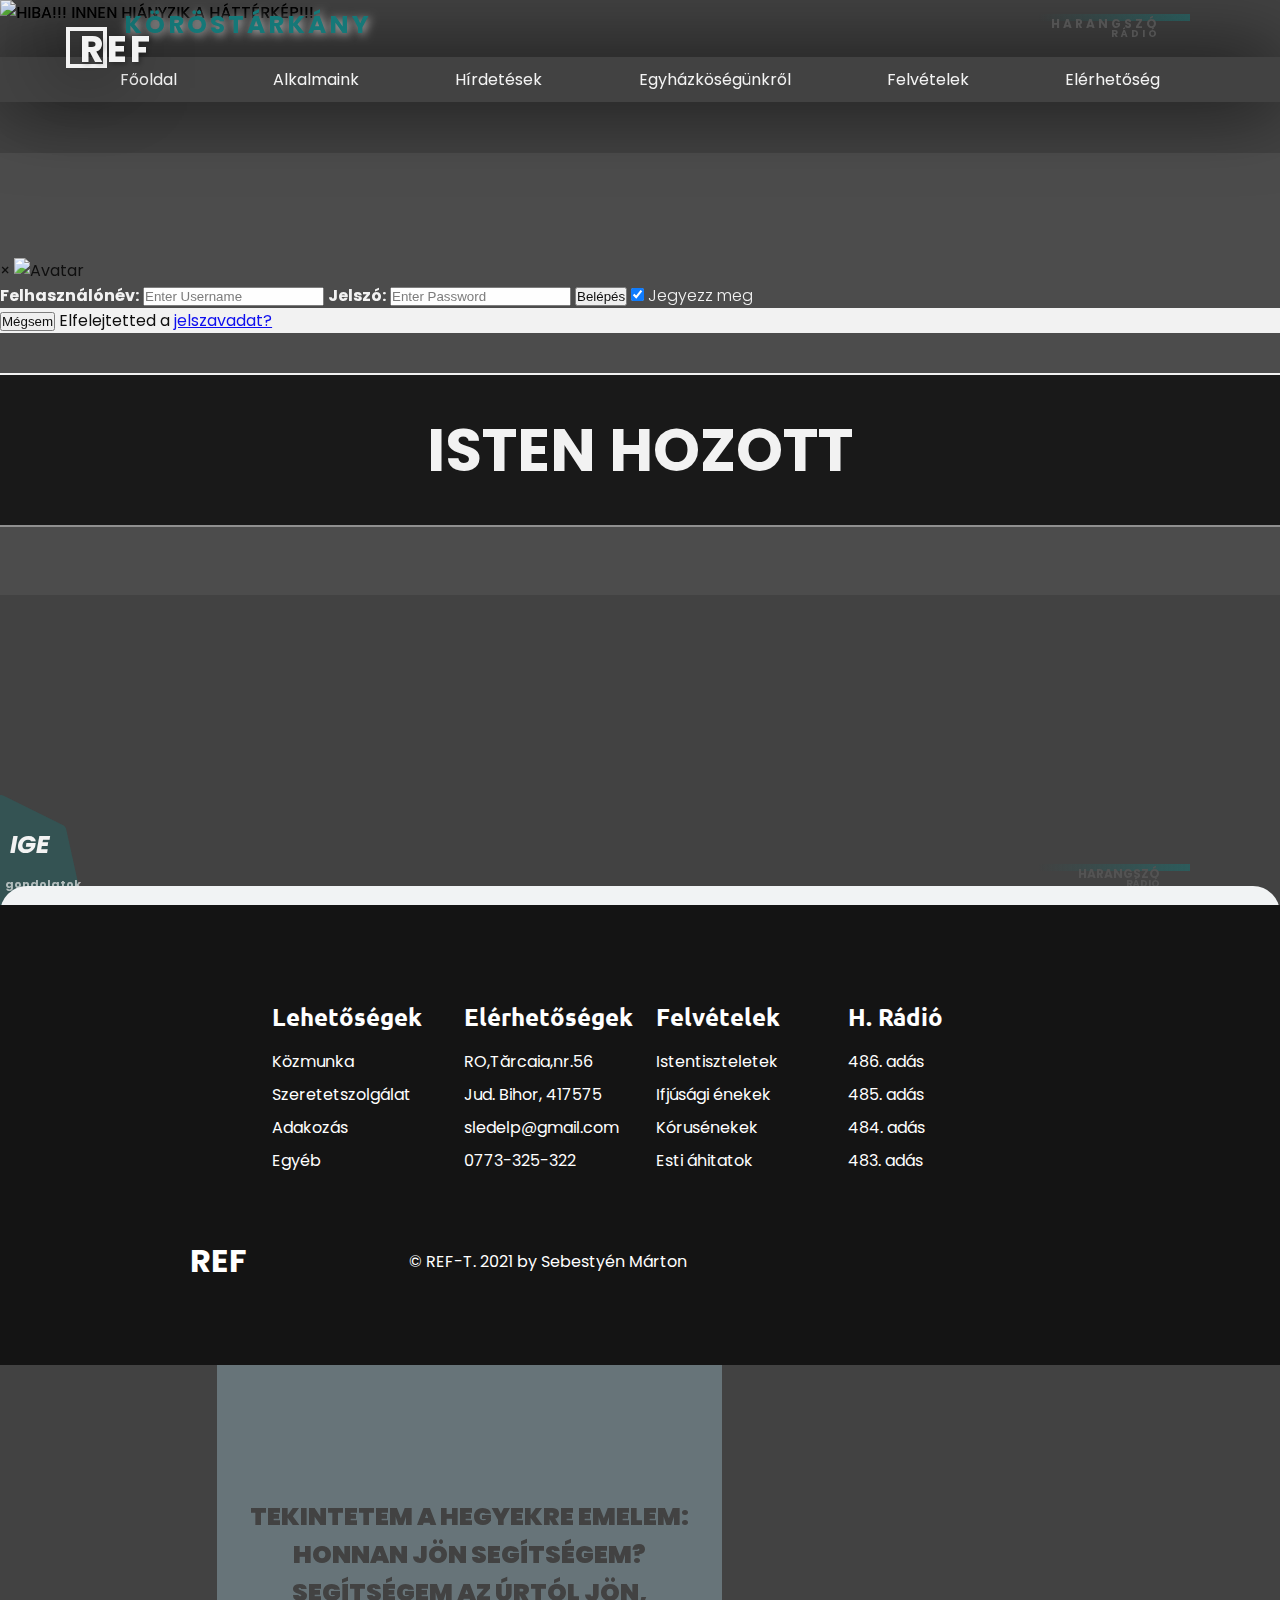
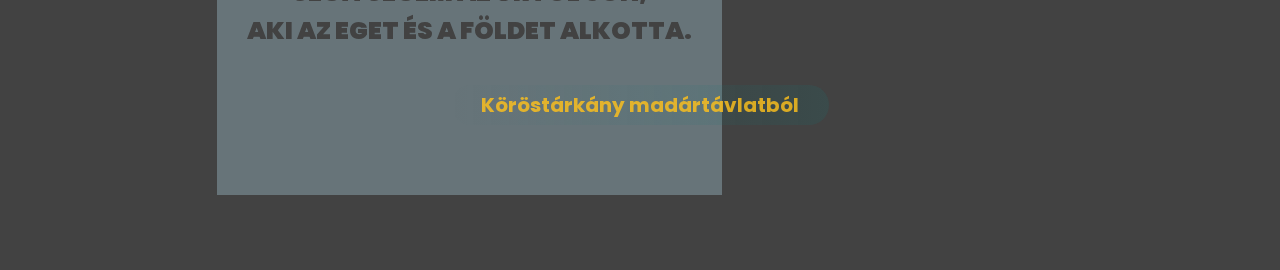
==== index.html @ 7308545f "Add files via upload" ====
<!DOCTYPE html>
<html lang="hu">

<head>
  <meta charset="UTF-8">
  <meta http-equiv="X-UA-Compatible" content="IE=edge">
  <meta name="viewport" content="width=500, initial-scale=1">
  <meta name="viewport" content="width=device-width, initial-scale=1.0">
  <link rel="stylesheet" href="style.css">
  <link rel="shortcut icon" href="favicon.ico" type="image/x-icon">
  <link rel="stylesheet" href="https://pro.fontawesome.com/releases/v5.10.0/css/all.css" integrity="sha384-AYmEC3Yw5cVb3ZcuHtOA93w35dYTsvhLPVnYs9eStHfGJvOvKxVfELGroGkvsg+p" crossorigin="anonymous"/>
  <script src="https://stackpath.bootstrapcdn.com/bootstrap/4.3.1/js/bootstrap.min.js" integrity="sha384-JjSmVgyd0p3pXB1rRibZUAYoIIy6OrQ6VrjIEaFf/nJGzIxFDsf4x0xIM+B07jRM" crossorigin="anonymous"></script>
  <script src="https://ajax.googleapis.com/ajax/libs/jquery/3.5.1/jquery.min.js"></script>
  <link rel="icon" type="image/png" href="pic/k__icon__blue.png">
  <title>Köröstárkány-REF</title>
</head>



<body>
  <div id="fb-root"></div>
  <script async defer crossorigin="anonymous" src="https://connect.facebook.net/hu_HU/sdk.js#xfbml=1&version=v10.0" nonce="FQyxgIi4"></script>


  <!--------------------------NAV__LINKS / NAVBAR-------------------------------------------------------------------------------------------->
  <div class="nav">
    <div class="navbar">
      <h4><b>
        <div class="fulfilling-square-spinner" :style="spinnerStyle">
          <div class="spinner-inner" :style="spinnerInnerStyle"></div>
        </div>
        <i id="k__icon" class="fab fa-kickstarter"></i>
        öröstárkányi református </b><b>gyülekezet
      </b></h4>
      <b class="titleText__new" style="display: none;">köröstárkány</b>
      <div class="mobil__icon">
        <div class="fulfilling-square-spinner" :style="spinnerStyle">
          <div class="spinner-inner" :style="spinnerInnerStyle"></div>
        </div>
        <i id="k__icon" class="fab fa-kickstarter"></i>
        <b>REF</b>
      </div>
      <div class="radio">
        <div class="radio__title"><br><b>HARANGSZÓ</b></br><b>RÁDIÓ</b></div>
        <i id="play" class="fa fa-play-circle" aria-hidden="true" onclick="playRadio()"></i>
        <i id="pause" class="fa fa-pause-circle" aria-hidden="true" onclick="pauseRadio()"></i>
      </div>
      <div class="icons">
        <i id="line__icon" class="fad fa-grip-lines-vertical"></i>
        <a id="facebook__icon" class="fab fa-facebook-square" href="https://www.facebook.com/groups/1590480657872653" style="color: #535353"></a>
        <a id="youtube__icon" class="fab fa-youtube" href="https://www.youtube.com/channel/UCZ8RLE8Bel6hn0qFqY09VXw/videos?view=0&sort=p&flow=grid" style="color: #535353"></a>
        <a id="user__icon" class="fa fa-user-circle" aria-hidden="true" onclick="document.getElementById('id01').style.display='block'" style="width:auto;" ></a>
      </div>
    </div>
    <ul class="nav__links">
      <li class="l1" onclick="window.location.href='index.html'"><a class="a1">Főoldal</a></li>
      <li class="l2" onclick="window.location.href='alkalmaink.html'" ><a class="a2">Alkalmaink</a></li>
      <li class="l3" onclick="window.location.href='hirdetesek.html'"><a class="a3">Hírdetések</a></li>
      <li class="l4" onclick="window.location.href='egyhazkozsegunkrol.html'"><a class="a4">Egyházköségünkről</a></li>
      <li class="l5" onclick="window.location.href='felvetelek.html'"><a class="a5">Felvételek</a></li>
      <li class="l6" onclick="window.location.href='elerhetoseg.html'"><a class="a6">Elérhetőség</a></li>
    </ul>
    <div class="burger">
      <div class="line1"></div>
      <div class="line2"></div>
      <div class="line3"></div>
    </div>
  </div>

  <!--------------------------NAV__LINKS / NAVBAR-------------------------------------------------------------------------------------------->
  <!--------------------------TTITLE--------------------------------------------------------------------------------------------------->
  <div class="first__mainpage">
    <h1>ISTEN HOZOTT</h1>
  </div>
  <div class="mainpage">
    <div class="mainpage__first">
      <div class="title">
        <h5>
          <b>Tekintetem a hegyekre emelem:
          <br>Honnan jön segítségem?</br>
          Segítségem az Úrtól jön,
          <br>aki az eget és a földet alkotta.</br></b>
        </h5>
        <b class="rotated">Zsoltárok 121,1-2</b>
      </div>
     </div>
    <div class="mainpage__aside">
      <h2>Közös alkalmaink</h2>
      <h3 class="h3__first"><u>Vasárnapi Istentiszteletek</u><br> 10:20 órai kezdéssel</br>16:20 órai kezdéssel<br> templomunkban</br></h3>
      <h3 class="h3__center"><u>Hétfőtől szombatig áhitatok</u><br>9:00 órai kezdéssel</br>a parókián</h3>
      <h3 class="h3__last" style="padding-bottom: 0px"><u>Szerdai gyülekezeti Bibliaóra</u><br>19:00 órai kezdéssel</br>templomunkban</h3>
      <h3 class="h3__last" style="padding-top: 5px; padding-bottom: 10px; border-top: 2px solid rgba(255,255,255, .07)"><u>
        <button onclick="window.location.href='alkalmaink.html'"><a>
          TOVÁBBI ALKALMAK</a>
        </button></u></h3>
    </div>
  </div>
  <!--------------------------TITLE--------------------------------------------------------------------------------------------------->
  <!--------------------------CONTENT--------------------------------------------------------------------------------------------------->
  <div class="content">
    <main>
      <div class="main__flex">
        <div class="content__title"><h1>ISTEN SZERET TÉGED</h1></div>
        <div class="content__bottom"><h1>Köröstárkány madártávlatból</h1></div>
      </div>
      <div class="radio">
        <div class="radio__title" id="content__radio__title" ><br><b>HARANGSZÓ</b></br><b>RÁDIÓ</b></div>
        <i id="play" id="content__play" class="fa fa-play-circle" aria-hidden="true" onclick="playRadio()"></i>
        <i id="pause" id="content__pause" class="fa fa-pause-circle" aria-hidden="true" onclick="pauseRadio()"></i>
      </div>
      <div class="katt"></div>
    </main>
  </div>
  <div class="gray__box">
  </div>
  <!--------------------------CONTENT--------------------------------------------------------------------------------------------------->
  <!--------------------------FOOTER--------------------------------------------------------------------------------------------------->
  <div class="footer__container">
    <div class="footer__links">
      <div class="footer__link--wrapper">
        <div class="footer__link--items">
          <h2>Lehetőségek</h2>
          <a title="Jelenleg méb szerkesztés alatt álló oldal, nem érhető el!" href="notfound.html">Közmunka</a>
          <a title="Jelenleg méb szerkesztés alatt álló oldal, nem érhető el!" href="notfound.html">Szeretetszolgálat</a>
          <a title="Jelenleg méb szerkesztés alatt álló oldal, nem érhető el!" href="notfound.html">Adakozás</a>
          <a title="Jelenleg méb szerkesztés alatt álló oldal, nem érhető el!" href="notfound.html">Egyéb</a>
        </div>
        <div class="footer__link--items">
          <h2>Elérhetőségek</h2>
          <a href="https://goo.gl/maps/b2boGysFkXmcNqfM8" target="_blank">RO,Tărcaia,nr.56</a>
          <a href="https://goo.gl/maps/b2boGysFkXmcNqfM8" target="_blank">Jud. Bihor, 417575</a>
          <a href="sledelp@gmail.com">sledelp@gmail.com</a>
          <a >0773-325-322</a>
        </div>
      </div>
      <div class="footer__link--wrapper">
        <div class="footer__link--items">
          <h2>Felvételek</h2>
          <a href="felvetelek.html/youtube">Istentiszteletek</a>
          <a href="/">Ifjúsági énekek</a>
          <a href="/">Kórusénekek</a>
          <a href="/">Esti áhitatok</a>
        </div>
        <div class="footer__link--items">
          <h2>H. Rádió</h2>
          <a href="https://refszatmar.eu/audio/radioszatmar/harangszoradio_486.mp3" target="_blank" id="h__486">486. adás</a>
          <a href="https://refszatmar.eu/audio/radioszatmar/harangszoradio_485.mp3" target="_blank" id="h__485">485. adás</a>
          <a href="https://refszatmar.eu/audio/radioszatmar/harangszoradio_484.mp3" target="_blank" id="h__484">484. adás</a>
          <a href="https://refszatmar.eu/audio/radioszatmar/harangszoradio_483.mp3" target="_blank" id="h__483">483. adás</a>
        </div>
      </div>
    </div>
    <div class="social__media">
      <div class="sotial__media--wrap">
        <div class="footer__logo">
          <a href="/" id="footer__logo">
            <i id="k__icon2" class="fab fa-kickstarter"></i><b>REF</b>
          </a>
        </div>
        <p class="website__rights">© REF-T. 2021 by Sebestyén Márton</p>
        <div class="social__icons">
          <a href="https://www.facebook.com/groups/1590480657872653" class="social__icon--link" target="_blank">
            <i class="fab fa-facebook"> </i>
          </a>
          <a href="https://www.youtube.com/channel/UCZ8RLE8Bel6hn0qFqY09VXw/videos?view=0&sort=p&flow=grid" class="social__icon--link" target="_blank">
            <i class="fab fa-youtube"> </i>
          </a>
          <a href="elerhetoseg.html" class="social__icon--link" target="_blank">
            <i class="fa fa-address-card" aria-hidden="true"></i>
          </a>
          <a href="https://goo.gl/maps/b2boGysFkXmcNqfM8" class="social__icon--link" target="_blank">
            <i class="fas fa-map-marker-alt    "></i>
          </a>
        </div>
      </div>
    </div>
  </div>
  <!--------------------------NAPIIGE--------------------------------------------------------------------------------------------------->
  <div class="napiige__container">
    <svg class="heptagon" xmlns="http://www.w3.org/2000/svg" width="160" height="160" fill="#15787850" class="bi bi-heptagon-fill" viewBox="0 0 16 16"><path fill-rule="evenodd" d="M7.779.052a.5.5 0 0 1 .442 0l6.015 2.97a.5.5 0 0 1 .267.34l1.485 6.676a.5.5 0 0 1-.093.415l-4.162 5.354a.5.5 0 0 1-.395.193H4.662a.5.5 0 0 1-.395-.193L.105 10.453a.5.5 0 0 1-.093-.415l1.485-6.676a.5.5 0 0 1 .267-.34L7.779.053z"/></svg>
    <div class="heptagon__text">
      <b style="display: none;" >Napi</b>
      <br><b><i>IGE</i></b></br>
      <b style="display: none;" >és</b>
    </div>
    <b class="gondolatok" ><br>gondolatok</b></br>
    <div class="napiige-box"></div>  
    <div class="napiige-box1"></div>  
    <div class="napiige-box2"></div>
    <div class="napiige">
      <div class="fb-post" 
            data-href="https://www.facebook.com/napiigegondolat/posts/259221849019040"
            data-width="350" style="width: 100%; height: 100%;">
      </div>
    </div>
  </div>
  <!--------------------------NAPIIGE-------------------------------------------------------------------------------------------------->
  <!--------------------------FOOTER--------------------------------------------------------------------------------------------------->
  
      <!-- <div class="main2">
      <div class="napiige">
        <div class="fb-post" 
              data-href="https://www.facebook.com/napiigegondolat/posts/259221849019040"
              data-width="350" style="width: 100%; height: 100%;">
        </div>
      </div>
    </div> -->

  <button id="scrollTopId" style="display: none; position:fixed; top:200px; right:0; left:100px; padding: 10px 50px; font-size: 30px; color:#157878; background-color: #ffc21c; z-index: 100;" ><b>scrollTop=</b></button>

  <img src="pic/pic7.jpg" alt="HIBA!!! INNEN HIÁNYZIK A HÁTTÉRKÉP!!!" id="body__image">
  <img src="pic/pic9.png" alt="HIBA!!! INNEN HIÁNYZIK A HÁTTÉRKÉP!!!" id="body__image__fog">
  <audio id="radio" controls><source src="https://refszatmar.eu/audio/radioszatmar/harangszoradio_486.mp3" type="audio/mp3" id="h__radio__486"></audio>  <div class="radio__button__click"></div>  <i id="button__click" class="fas fa-pause" style="font-size: 18px"></i> 
    <script src="app.js"></script>
 

    <div id="id01" class="modal">
      <form id="id01__box" class="modal-content animate" action="/action_page.php" method="post">
        <div class="imgcontainer">
          <span onclick="document.getElementById('id01').style.display='none'" class="close" title="Close Modal">&times;</span>
          <img src="pic/login5.svg" alt="Avatar" class="avatar">
        </div>
        <div class="container">
          <label for="uname"><b style="color: #f3f3f3">Felhasználónév:</b></label>
          <input type="felhasznalonev" placeholder="Enter Username" name="uname" required>
          <label for="psw"><b style="color: #f3f3f3">Jelszó:</b></label>
          <input type="jelszo" placeholder="Enter Password" name="psw" required>
          <button type="submit">Belépés</button>
          <label>
            <input type="checkbox" checked="checked" name="remember"> 
            <b style="color: #f3f3f3; font-weight: 300;">Jegyezz meg</b>
          </label>
        </div>
        <div class="container" style="background-color:#f3f3f3">
          <button type="button" onclick="document.getElementById('id01').style.display='none'" class="cancelbtn">Mégsem</button>
          <span class="psw">Elfelejtetted a <a href="notfound.html">jelszavadat?</a></span>
        </div>
      </form>
    </div>
</body>
</html>
---- style.css ----
@import url(https://fonts.googleapis.com/css?family=Poppins:100,100italic,200,200italic,300,300italic,regular,italic,500,500italic,600,600italic,700,700italic,800,800italic,900,900italic);
@import url(https://fonts.googleapis.com/css2?family=Lobster&display=swap);
@import url(https://fonts.googleapis.com/css2?family=Ubuntu:wght@100;200;300;400;500;600;700&display=swap);

*{
  margin:0;
  padding: 0;
  box-sizing: border-box;
}
html{
  scroll-behavior: smooth;
}
::-webkit-scrollbar {
  display: none;
}
body{
  background-color: #424242;
  font-family: 'Poppins', sans-serif;
}
#body__image{
  position:fixed ;
  top:0;
  right: 0;
  width: 100%;
  z-index: -2;
}
#body__image__fog{
  position:fixed;
  top:0px;
  right: 0;
  width: 100%;
  z-index: -1;
  animation: fog 15s ease-in-out 1s infinite alternate; 
}
@keyframes fog{
0%{left:-200px; top:400px;}
100%{left:70px; top:450px;}
}
h4{
  font-size: 30px;
}

#k__icon{
  font-size: 37px;
  position:relative;
  top: 3px;
  right: 0px;
  color: #157878 ;
}
.mobil__icon{
  display: none;
  left: 70px;
  top: -23px;
}
.mobil__icon b{
  font-size: 37px;
  position:relative;
  top: 3px;
  right: -10px;
  color: #f3f3f3 ;
  text-shadow: 2px 2px 5px rgba(0, 0, 0, 0.3);
}
.mobil__icon .fulfilling-square-spinner{
  font-size: 37px;
  position:relative;
  top: 50.492px;
  right: 4.505px;
}
.nav{
  display: flex;
  flex-direction: column;
  font-family: 'Poppins', sans-serif;
  min-height: 17vh;
  /*margin-top:-10px;
  margin-bottom: -20px;*/
}
.home{
  background-color: rgba(243, 141, 9, 0.952) ;;
  margin-top: 50px;
}
.nav .navbar{
  margin: -20px auto 20px auto;
  color: #535353 ;
  text-transform: uppercase;
  letter-spacing: 3px;
}
.titleText__new{
  font-size: 25px;
  position: absolute;
  top: 5.9px;
  left: 123.7px;
  color:#157878;
  text-shadow: 2px 2px 10px rgba(255, 255, 255, 0.657);
  transition: all 0.9s ease;
}
.nav__links{
  display: flex;
  justify-content: space-between;
  margin-bottom: 20px;
  padding: 0px 120px;
  box-shadow: 0 0 80px rgba(0,0,0,.8);
  background-color: #424242;
  transition: all 0.9s ease;
}
.nav__links li{
  cursor: pointer;
  list-style: none;
  padding-top: 10px;
  padding-bottom: 10px;
  text-align: center;
}
.nav__links li a{
  text-decoration: none;
  color: #f3f3f3;
}
.fooldal__li{
  display: none;
  text-align: center;
  width: 100%;
  height: 100%;
  display: inline-block;
  margin: 0 auto;
  padding: 0px 0 0 0;
}
.burger{
  display: none;
  padding: 7px 10px 11px 10px;
  opacity: 0;
  background-color: #157878;
  cursor: pointer;
  position: absolute;
  right: 17px;
  top: 68px;
  transition: all 0.9s ease;
  z-index: 10;
  opacity: 0;
}
.burger.sticky__eltol{
  opacity: 0;
  top: 68px;
  right: 17px;
}
.burger.sticky{
  display: none;
  position: fixed;
  opacity: 1;
  right: 17px;
  top: 68px;
  pointer-events: auto;
}
.burger div{
  width: 25px;
  height: 3px;
  background-color: #f3f3f3;
  margin: 5px auto;
  transition: all 0.4s linear;
  margin-bottom: 0;
}
/*********         ScrollY       ***********/
.burger.sticky__eltol{
  opacity: 0;
  top: -70px;
  right: 17px;
}
.burger.sticky{
  display: none;
  position: fixed;
  opacity: 1;
  right: 17px;
  top: 68px;
  pointer-events: auto;
}
.mobil__icon.sticky__eltol{
  position: fixed;
  top:-70px;
  opacity: 0
}
.mobil__icon.sticky{
  display: block;
  opacity: 1;
  left: 70px;
  top: -23px;
  position: fixed;
  z-index: 7;
}

.is-active .line1{
  transform: rotate(-45deg) translate(-5px,6px);
}
.is-active .line2{
  opacity: 0;
}
.is-active .line3{
  transform: rotate(45deg) translate(-5px,-6px);
}

@keyframes navLinkFade{
  from{
    opacity: 0;
    transform: translateX(50px);
  }
  to{
    opacity: 1;
    transform: translateX(0px);
  }
}
@media screen and (max-width: 1100px ){
  .nav__links{
    margin-bottom: 20px;
    padding: 0px 40px;
    transition: all 0.9s ease;
  }
    .nav .navbar h4{
    display: flex;
    flex-direction: column;
    align-items: center;
  }
  .burger{
    display: none;
  }
}
@media screen and (max-width: 933px ){
  body{
    overflow-x: hidden;
    }
  .fooldal__li a{
    display: block;
  }
  .nav{
    margin-bottom: 0;
    background-image: linear-gradient(to top, #c3c3c355 0, #ffffff55 100%);
  }
  .nav__links{
    opacity: 0;
    margin-right: 0;
    padding: 0px 0;
    position: fixed;
    right: 0;
    height: 83.3vh;
    top: 16.7vh;
    width: 100%;
    background-color: #157878;
    display: flex;
    flex-direction: column;
    align-items: center;
    transform: translateX(100%); 
    transition: transform 0.5s ease-in;
    z-index: 10;
  }
  .nav__links li:hover{
    background-color: #535353;
  }
  .nav__links li:first-child{
    margin-top: 0px;
  }
  .nav__links li{
    opacity: 0;
    text-align: center;
    width: 100%;
    height: 100%;
    display: inline-block;
    margin: 17px auto -17px auto;
    border-top: 1px solid rgba(255,255,255,.1);
  }
  .nav__links li:first-child{
    border: 0;
  }
  .nav__links li a{
    width: 100%;
    height: 100%;
    padding: 30px 10px;
    top: 15px;
    right: 0;
    font-size: 18px;
    letter-spacing: 4px;
    font-weight: bold;
  }
  .nav .navbar{
    font-size: 20px;
  }
  .burger{
    display: block;
    opacity: 1;
  }
  .burger.sticky{
    display: block;
  }
  .burger div{
    display: block;
  }
  .nav-active{
    opacity: 1;
    transform: translateX(0%);
  }
  @keyframes fog{
    0%{left:-120px; top:200px;}
    100%{left:70px; top:250px;}
  }
  #body__image{
    width: auto;
    height: 100%;
  }
}
@media screen and (max-width: 700px){
  .burger.sticky{
    display: block;
  }
  .nav .navbar h4{
    display: none;
  }
  .mobil__icon{
    display: block;
    position: absolute;
  }
  .burger{
    opacity: 1;
    top: 17px;
    right: 17px;
  }
  .nav__links{
    height: 83.3vh;
    top: 16.7vh;
  }
}
@media screen and (max-width: 650px){
  .titleText__new{
    left: 63.4px;
    top: 68px;
  }
}
/**********************FORGÓ     KOCKA******************************************************************************************/
.fulfilling-square-spinner, .fulfilling-square-spinner * {
  box-sizing: border-box;
}

.fulfilling-square-spinner {
  height: 41px;
  width: 41px;
  position:relative;
  top: 44px;
  right: 4px;
  border: 4px solid #f3f3f3;
  box-shadow: 0 0 80px rgba(0,0,0,.8);
  animation: fulfilling-square-spinner-animation 16s infinite ease;
}

.fulfilling-square-spinner .spinner-inner {
  vertical-align: top;
  display: inline-block;
  background-color: #f3f3f3;
  width: 100%;
  opacity: 1;
  animation: fulfilling-square-spinner-inner-animation 8s infinite ease-in;
}

@keyframes fulfilling-square-spinner-animation {
  0% {
    transform: rotate(0deg);
  }

  25% {
    transform: rotate(180deg);
  }

  50% {
    transform: rotate(180deg);
  }

  75% {
    transform: rotate(360deg);
  }

  100% {
    transform: rotate(360deg);
  }
}

@keyframes fulfilling-square-spinner-inner-animation {
  0% {
    height: 0%;
  }

  25% {
    height: 0%;
  }

  50% {
    height: 100%;
  }

  75% {
    height: 100%;
  }

  100% {
    height: 0%;
  }
}
/**********************FORGÓ     KOCKA******************************************************************************************/


/**************************TITLE************************************************************************************************/
.first__mainpage{
  display: flex;
  position: fixed;
  right: 0;
  left: 0;
  top:0;
  font-size: 30px;
  justify-content: center;
  align-items: center;
  height: 100%;
}
.first__mainpage h1{
  color: #f3f3f3;
  background-color: rgba(0, 0, 0, 0.822);
  width: 100%;
  text-align: center;
  padding-top: 30px;
  padding-bottom: 30px;
  border-top: 2px solid #f3f3f3; 
  border-bottom: 2px solid #f3f3f38c; 
  position: relative;
  top: 0;
  animation: first__mainpage__animation 2s ease-in-out 0s 1 forwards ;
}
@keyframes first__mainpage__animation{
  0%{opacity: 0; width: 50%;}
  40%{opacity: 1; width: 100%}
  90%{opacity: 1; top: 0; width: 100%}
  100%{opacity: 0; top: -120px; width: 0; display: none;}
}
@media screen and (max-width: 790px){
  .first__mainpage h1{
    font-size: 40px;
  }
}
@media screen and (max-width: 500px){
  .first__mainpage h1{
    font-size: 35px;
  }
}
@media screen and (max-width: 400px){
  .first__mainpage h1{
    font-size: 25px;
  }
}
.mainpage{
display: flex;
justify-content: center ;
width: 100%;
background-color: #f3f3f310;
position: fixed;
z-index: 1;
}
.mainpage .title{
  display: flex;
  position: relative;
  top: 1200px;
  right: 0px;
  height: 100%;
  align-items: center;
  padding: 30px 30px;
  margin: 0  0;
  background-color: #acd0dd5b;
  animation: mainpage__title__animation 2s ease-in-out 0.7s 1 forwards ;
}
@keyframes mainpage__title__animation{
  0%{}
  100%{ top: 0px;}
  }
  .mainpage .title h5{

    justify-content: center;
    color: #424242 ;
    text-transform: uppercase;
    font-size: 25px;
    text-align: center;
  }
  .mainpage .rotated{
    justify-content: center;
    color: #f3f3f3 ;
    text-shadow: 2px 2px 5px rgba(0, 0, 0, 0.185);
    text-transform: uppercase;
    font-size: 35px;
    text-align: center;
    position:absolute;
    top: 180px;
    right: 0;
    left: 0;
    opacity: 0;
  }
.mainpage__aside{
  padding-top: 10px;
  background-color: #1578781c;
  position: relative;
  left: 1100px;
  animation: mainpage__aside__animation 1.2s ease-in-out 1.3s 1 forwards ;
}
.mainpage__aside h2{
  color: #157878;
  text-align: center;
  padding-bottom: 10px;
  position: relative;
  left: 1100px;
  animation: mainpage__aside__animation 1.2s ease-in-out 1.3s 1 forwards ;
}
.mainpage__aside h3{
  width: 100%;
  color:#f3f3f3;
  text-shadow: 2px 2px 5px rgba(0, 0, 0, 0.185);
  text-align: center;
  padding: 10px 30px 10px 30px;
}
.mainpage__aside u{
  color: #424242;
  text-shadow: 2px 2px 5px rgba(255, 255, 255, 0.185);
  text-decoration: none;
}
.mainpage__aside .h3__first{
  background-color: #1578781e;
  position: relative;
  left: 1100px;
  animation: mainpage__aside__animation 1.2s ease-in-out 1.5s 1 forwards ;
}
.mainpage__aside .h3__center{
  background-color: #05c94009;
  position: relative;
  left: 1100px;
  animation: mainpage__aside__animation 1.2s ease-in-out 1.65s 1 forwards ;
}
.mainpage__aside .h3__last{
  background-color: #a6ff0111;
  position: relative;
  left: 1100px;
  animation: mainpage__aside__animation 1.2s ease-in-out 1.8s 1 forwards ;
}
.mainpage__aside .h3__last button{
  padding: 5px 25px;
  border-radius: 12px;
  border: 1px solid #1578782a;
  color: #f3f3f3;
  background-color: #535353;
  font-weight: bold;
  letter-spacing: 2px;
  box-shadow: 0 0 6px rgba(255, 255, 255, 0.2);
  cursor: pointer;
  transition: all 0.9s ease;
  position: relative;
  outline: none;
}
.mainpage__aside .h3__last button a{
  position: relative;
  z-index: 3;
  color: #f4f4f4;
  text-decoration: none;
  transition: all 0.9s ease;
}
.mainpage__aside .h3__last button:after{
  position: absolute;
  content: '';
  top: 0;
  left: 0;
  width: 0;
  height: 100%;
  border-radius: 12px;
  border: 1px solid #1578782a;
  background: #ffc21c;
  transition: all 0.45s;
  opacity: 0;
}
.mainpage__aside .h3__last button a:hover{
  color: #535353;
}
.mainpage__aside .h3__last button:hover:after{
  opacity: 1;
  width: 100%;
}
@keyframes mainpage__aside__animation{
  0%{}
  60%{opacity: 0;}
  100%{left: 0px; opacity: 1;}
}
@media screen and (max-width: 550px){
  .first__mainpage{
    display: flex;
    font-size: 20px;
  }
  .mainpage{
    flex-wrap: wrap;
  }
  .mainpage__aside{
    margin-top: 0px;
    font-size: 12px;
  }
  .mainpage__aside h3{
    padding: 10px 100px;
  }
  .mainpage .rotated{
    font-size: 25px;
    top: 70px;
    right: 0;
    left: 0;
  }
  .mainpage .title{
    margin: 0 0;
  }
  .mainpage .title h5{
    font-size: 18px;
  }
}
/*******************************TITLE*************************************************************************************/

/*****************************RADIO*************************************************************************************/
#radio{
  position: fixed;
  z-index: 12;
  width: 100%;
  bottom: -40px;
  transition: all 0.9s ease;
}
.radio__button__click{
  padding: 40px;
  opacity: 0;
}
#button__click{
  position: fixed;
  z-index: 12;
  bottom: -29px;
  left: 16px;
  color: #f4f4f4;
  cursor: pointer;
  transition: all 0.9s ease;
}
.radio{
  transition: all 0.9s ease;
}
#play{
  font-size: 23px;
  z-index: 6;
  cursor: pointer;
  position: absolute;
  top: 59px;
  right: 90px;
  transition: all 0.9s ease;
  padding: 3px 2px 4px 150px;
  margin-top: -3px;
  margin-right: -.3px;
  background-image: linear-gradient(to left, #1578787a 0, #ffffff00 100%);
  transition: all 0.9s ease;
  color:#535353;
}
#pause{
  font-size: 23px;
  display: none;
  z-index: 7;
  cursor: pointer;
  position: absolute;
  top: 59px;
  right:90px;
  padding: 3px 2px 4px 125px;
  margin-top: -3px;
  transition: all 0.9s ease;
}    
.radio__title{
  z-index: 7;
  cursor: pointer;
  position: absolute;
  top: 52.9px;
  right: 120px;
  text-align: end;
  font-size: 10px;
  line-height: 9.3px;
  font-display: bold;
  transition: all 0.9s ease;
  color:#535353;
}
.radio__title b:nth-child(2){
  font-size: 12px;
}
/*****************************RADIO*************************************************************************************/
/*****************************ICONS  -  TOP*************************************************************************************/
.icons{
  position: absolute;
  top: 57.3px;
  right:10px;
}
#line__icon{
  font-size: 27px;
  z-index: 7;
  position: relative;
  transition: all 0.9s ease;
}
#facebook__icon{
  text-decoration: none;
  font-size: 23px;
  z-index: 7;
  position: relative;
  transition: all 0.9s ease;
  top: -1px;
  cursor: pointer
}
#youtube__icon{
  text-decoration: none;
  font-size: 23px;
  z-index: 7;
  position: relative;
  transition: all 0.9s ease;
  top: -1px;
  cursor: pointer
}
/*****************************ICONS  -  TOP*************************************************************************************/
/*******************************CONTENT************************************************************************************/
.content{
  display: flex;
  flex-direction: column;
  width: 100%;
  height: 100%;
  position: fixed;
  top: 850px;
  z-index: 3;
  background: rgb(255,255,255);
  background: url("pic/pic14.jpg") top center;
  background-size: cover;
  background-repeat: no-repeat;
  transition: all 2s ease;
}
.content.content__up{
  top:0;
}
main{
  display: flex;
  justify-content: center;
  width: 100%;
  height: 100%;
  position: relative;
  z-index: 3;
}
#content__radio__title{
  top: 9.9px;
}
#content__play{ 
  top: 816.5px;
}
#content__pause{
  top: 816.5px;
}
.main__flex{
  width: 100%;
  display: flex;
  flex-direction: column;
  justify-content: space-between;
}
.content__title{
  width: 100%;
  display: flex;
  justify-content: center;
  text-align: center;
}
.content__radio{
  display: flex;
  justify-content: center;
  text-align: center;
}
.content__bottom{
  display: flex;
  justify-content: center;
  text-align: center;
}
.content__title h1{
  margin-top: 59.7px;
  padding: 5px;
  width: 100%;
  background-color: #ffc21c;
  color: #f4f4f4;
}
.content__bottom h1{
  margin-bottom: 25px;
  color: #ffc21cd0;
  font-size: 20px;
  background-image: linear-gradient(to left, #1578782a 0, #ffffff00 100%);
  padding: 5px 30px;
  border-radius: 100vw;
}
@media screen and (max-width: 500px){
  .content__bottom h1{
    margin-bottom: 70px;
  }
}
/******************MAIN   2******************************************************/

.gray__box{
  background-color: #14141400;
  max-width: 100%;
  width: 100%;
  height: 130%;
  display: flex;
  justify-content: center;
  z-index: 2;
  position: absolute;
  top: 850px;
}
.heptagon{
  z-index: 12;
  position: fixed;
  bottom: -150px;
  left: -200px;
  transition: all 2s ease;
}
.heptagon__text{
  font-size: 20px;
  color: #f3f3f3;
  line-height: 18px;
  text-align: center;
  display: flex;
  flex-direction: column;
  transition: all 3s ease;
  z-index: 12;
  position: fixed;
  bottom: -55px;
  left: -79px
}
.heptagon__text i{
  transition: all 2s ease;
}
.heptagon__text b:first-child{
  font-size: 18px;
  color: #424242
}
.heptagon__text b:last-child{
  font-size: 12px;
  color: #424242
}
.gondolatok{
  transition: all 4s ease;
  color: #f3f3f3a8;
  font-size: 11px;
  z-index: 12;
  position: fixed;
  bottom: -40px;
  left: -50px;
}
.napiige{
  z-index: 11;
  width: 400px;
  height: 60px;
  position: fixed;
  bottom: -110px;
  width: 100%;
  left: 0;
  display: flex;
  justify-content: center;
  text-align: center;
  transition: all 1.2s ease;
  opacity: 0;
}
.napiige.napiigehover{
  bottom: 0;
  opacity: 1;
}
.napiige-box{
  z-index: 10;
  width: 100%;
  height: 180px;
  display: none;
  position: fixed;
  background-color: rgba(0, 0, 0, 0);
  bottom: 0px;
  opacity: 1;
}
.napiige-box1{
  z-index: 10;
  width: 50%;
  height: 55px;
  position: fixed;
  transition: all 0.9s ease;
  background-image: linear-gradient(to right, #ffffff00 0, #ffffff 70%);
  bottom: 0px;
  left: -50%;
  opacity: 0;
}
.napiige-box1.napiige-box1hover{
  left: 0;
  opacity: 1
}
.napiige-box2{
  z-index: 10;
  width: 50%;
  height: 55px;
  position: fixed;
  transition: all 0.9s ease;
  background-image: linear-gradient(to left, #15787800 0, #ffffff 70%);
  bottom: 0px;
  right: -50%;
  opacity: 0;
}
.napiige-box2.napiige-box2hover{
  right: 0;
  opacity: 1
}
.fb-post {
  width: auto;
  height: auto;
  overflow: hidden;
}
.fb-post iframe {
  display: inline;
  margin: 5px 5px;
  float: center-left;
  width: auto;
  border-radius: 2px;
}
/******************MAIN   2******************************************************/
/******************CONTENC**********************************************************************************************/
/******************FOOTER*********************************************************************************************/
.footer__container{
  z-index: 13;
  position: fixed;
  bottom: -465px;
  background-color: #141414;
  width: 100%;
  padding: 5rem;
  display: flex;
  flex-direction: column;
  justify-content: center;
  align-items: center;
  transition: all 0.9s ease;
/*   display: none;*/
}
.footer__container.slideup{
  bottom: -50px;
}
#footer__logo{
  color: #fff;
  display: flex;
  align-items: center;
  cursor: pointer;
  text-decoration: none;
  font-size: 2rem;
}
#footer__logo b{
  transition: all 0.9s ease;
}
.footer__links{
  width: 100%;
  max-width: 1000px;
  display: flex;
  justify-content: center;
}
.footer__link--wrapper{
  display: flex;
}
.footer__link--items{
  display: flex;
  flex-direction: column;
  align-items: flex-start;
  margin: 16px;
  text-align: left;
  width: 160px;
  box-sizing: border-box;
}
.footer__link--items h2{
  margin-bottom: 16px;
 /* font-family: 'Lobster', display;*/
  font-family: 'Ubuntu', sans-serif;
}
.footer__link--items > h2{
  color: #fff;
}
.footer__link--items a{
  color: #fff;
  text-decoration: none;
  margin-bottom: 0.5rem;
  cursor: pointer
}
.footer__link--items a:hover{
  color: #ffc21c;
  transition: 0.2s ease-out;
}
/******** Social Icons *************************/
.social__icon--link{
  color:#fff;
  font-size: 24px;
  transition: all 0.5s ease;
}
.social__media{
  max-width: 1000px;
  width: 100%;
}
.sotial__media--wrap{
  display: flex;
  justify-content: space-between;
  align-items: center;
  width: 90%;
  max-width: 1000px;
  margin: 40px auto 0 auto;
}
.social__icons{
  display: flex;
  justify-content: space-between;
  align-items: center;
  width: 240px;
}
.sotial__logo{
  color:#fff;
  justify-content: flex-end;
  margin-left: 20px;
  cursor: pointer;
  text-decoration: none;
  font-size: 2rem;
  display: flex;
  align-items: center;
  margin-bottom: 16px;
}
.website__rights{
  color: #fff;
}

@media screen and (max-width: 900px){
  .website__rights {
    text-align: center;
    position: absolute;
    bottom: 60px;
    right: 0;
    left: 0;
  }
}
@media screen and (max-width: 820px){
  .website__rights {
    bottom: 45px;
  }
  .social__icons{
    margin-top: -30px;
    padding-left: 20px;
  }
  .footer__container{
    bottom: -745px;
  }
  .footer__links{
    padding-top: 2rem;
  }
  #footer__logo{
    margin-bottom: 2rem;
  }
  .website__rights{
    margin-bottom: 2rem;
  }
  .footer__link--wrapper{
    flex-direction: column;
  }
  .social__media--wrap{
    flex-direction: column;
  }
}
@media screen and (max-width: 480px){
  .footer__links--items{
    margin: 0;
    padding: 10px;
    width: 100%;
  }
}
 #k__icon2{
  top: 0px;
  right: 5px;
  font-size: 37px;
  position: relative;
  color: #157878 ;
}
/******************FOOTER*********************************************************************************************/


.heptagon__text{
  font-size: 20px;
  color: #f3f3f3;
  line-height: 1;
  text-align: center;
  display: flex;
  flex-direction: column;
  transition: all 3s ease;
  z-index: 12;
  position: fixed;
  bottom: -55px;
  left: -79px
}

@media screen and (max-width: 450px){
  .mobil__icon.sticky{
    left: 30px;
    top: -43px;
  }
  .titleText__new {
    left: 30.4px;
    top: 55px;
  }
  #play{
    top: 8px; right: 98px;
    padding: 3px 2px 4px 60px;
  }
  .radio__title{
    top:1px; right: 125px;
  }
  .mobil__icon.sticky{
    top: -35px;
  }
  .nav__links{
    height: 86vh;
    top: 14vh;
  }
}
.nav .navbar{margin-top:37px}
#play, #pause{top:16.5px}
.radio__title{top:9.9px}
.icons{top:14.5px}
.burger{right: 17px;top: 68px;}
@media screen and (max-width: 769px){
  .napiige{display: none;}
  .napiige-box{display: none;}
  .napiige-box1{display: none;}
  .napiige-box2{display: none;}
}
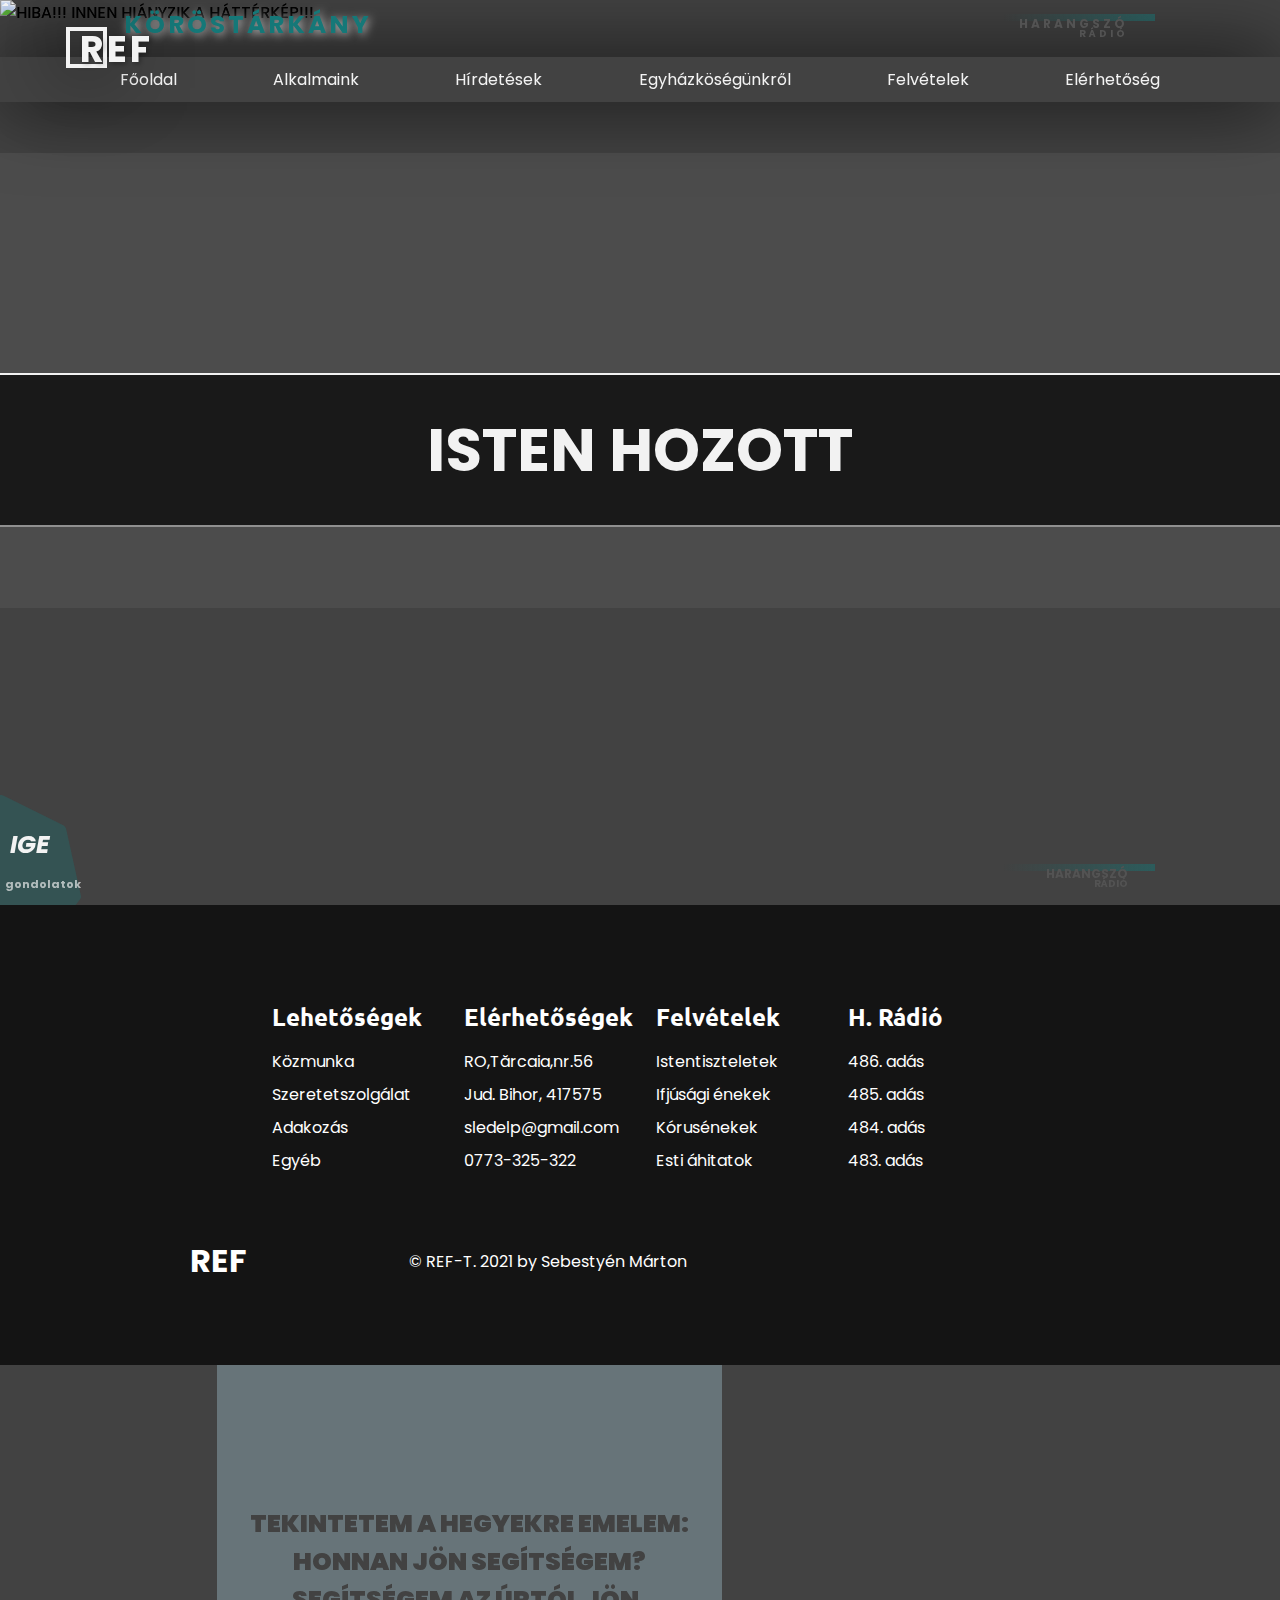
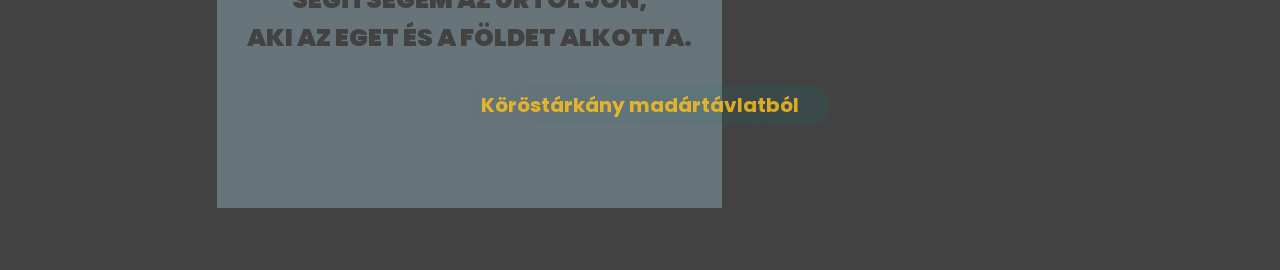
==== commit ecc34f51: "Update index.html" ====
--- a/index.html
+++ b/index.html
@@ -212,20 +212,22 @@
   <img src="pic/pic9.png" alt="HIBA!!! INNEN HIÁNYZIK A HÁTTÉRKÉP!!!" id="body__image__fog">
   <audio id="radio" controls><source src="https://refszatmar.eu/audio/radioszatmar/harangszoradio_486.mp3" type="audio/mp3" id="h__radio__486"></audio>  <div class="radio__button__click"></div>  <i id="button__click" class="fas fa-pause" style="font-size: 18px"></i> 
     <script src="app.js"></script>
- 
+
 
     <div id="id01" class="modal">
-      <form id="id01__box" class="modal-content animate" action="/action_page.php" method="post">
+      <form id="id01__box" class="modal-content animate" action="#" method="post">
         <div class="imgcontainer">
           <span onclick="document.getElementById('id01').style.display='none'" class="close" title="Close Modal">&times;</span>
           <img src="pic/login5.svg" alt="Avatar" class="avatar">
         </div>
         <div class="container">
-          <label for="uname"><b style="color: #f3f3f3">Felhasználónév:</b></label>
-          <input type="felhasznalonev" placeholder="Enter Username" name="uname" required>
-          <label for="psw"><b style="color: #f3f3f3">Jelszó:</b></label>
-          <input type="jelszo" placeholder="Enter Password" name="psw" required>
-          <button type="submit">Belépés</button>
+          <label for="username"><b style="color: #f3f3f3">Felhasználónév:</b></label>
+          <input type="username" placeholder="Enter Username" name="username" required>
+
+          <label for="password"><b style="color: #f3f3f3">Jelszó:</b></label>
+          <input type="password" placeholder="Enter Password" name="password" required>
+
+          <input type="submit" placeholder="Belépés" name="submit" required>
           <label>
             <input type="checkbox" checked="checked" name="remember"> 
             <b style="color: #f3f3f3; font-weight: 300;">Jegyezz meg</b>
@@ -238,4 +240,4 @@
       </form>
     </div>
 </body>
-</html>+</html>
--- a/style.css
+++ b/style.css
@@ -1,1120 +1,1255 @@
-@import url(https://fonts.googleapis.com/css?family=Poppins:100,100italic,200,200italic,300,300italic,regular,italic,500,500italic,600,600italic,700,700italic,800,800italic,900,900italic);
-@import url(https://fonts.googleapis.com/css2?family=Lobster&display=swap);
-@import url(https://fonts.googleapis.com/css2?family=Ubuntu:wght@100;200;300;400;500;600;700&display=swap);
-
-*{
-  margin:0;
-  padding: 0;
-  box-sizing: border-box;
-}
-html{
-  scroll-behavior: smooth;
-}
-::-webkit-scrollbar {
-  display: none;
-}
-body{
-  background-color: #424242;
-  font-family: 'Poppins', sans-serif;
-}
-#body__image{
-  position:fixed ;
-  top:0;
-  right: 0;
-  width: 100%;
-  z-index: -2;
-}
-#body__image__fog{
-  position:fixed;
-  top:0px;
-  right: 0;
-  width: 100%;
-  z-index: -1;
-  animation: fog 15s ease-in-out 1s infinite alternate; 
-}
-@keyframes fog{
-0%{left:-200px; top:400px;}
-100%{left:70px; top:450px;}
-}
-h4{
-  font-size: 30px;
-}
-
-#k__icon{
-  font-size: 37px;
-  position:relative;
-  top: 3px;
-  right: 0px;
-  color: #157878 ;
-}
-.mobil__icon{
-  display: none;
-  left: 70px;
-  top: -23px;
-}
-.mobil__icon b{
-  font-size: 37px;
-  position:relative;
-  top: 3px;
-  right: -10px;
-  color: #f3f3f3 ;
-  text-shadow: 2px 2px 5px rgba(0, 0, 0, 0.3);
-}
-.mobil__icon .fulfilling-square-spinner{
-  font-size: 37px;
-  position:relative;
-  top: 50.492px;
-  right: 4.505px;
-}
-.nav{
-  display: flex;
-  flex-direction: column;
-  font-family: 'Poppins', sans-serif;
-  min-height: 17vh;
-  /*margin-top:-10px;
-  margin-bottom: -20px;*/
-}
-.home{
-  background-color: rgba(243, 141, 9, 0.952) ;;
-  margin-top: 50px;
-}
-.nav .navbar{
-  margin: -20px auto 20px auto;
-  color: #535353 ;
-  text-transform: uppercase;
-  letter-spacing: 3px;
-}
-.titleText__new{
-  font-size: 25px;
-  position: absolute;
-  top: 5.9px;
-  left: 123.7px;
-  color:#157878;
-  text-shadow: 2px 2px 10px rgba(255, 255, 255, 0.657);
-  transition: all 0.9s ease;
-}
-.nav__links{
-  display: flex;
-  justify-content: space-between;
-  margin-bottom: 20px;
-  padding: 0px 120px;
-  box-shadow: 0 0 80px rgba(0,0,0,.8);
-  background-color: #424242;
-  transition: all 0.9s ease;
-}
-.nav__links li{
-  cursor: pointer;
-  list-style: none;
-  padding-top: 10px;
-  padding-bottom: 10px;
-  text-align: center;
-}
-.nav__links li a{
-  text-decoration: none;
-  color: #f3f3f3;
-}
-.fooldal__li{
-  display: none;
-  text-align: center;
-  width: 100%;
-  height: 100%;
-  display: inline-block;
-  margin: 0 auto;
-  padding: 0px 0 0 0;
-}
-.burger{
-  display: none;
-  padding: 7px 10px 11px 10px;
-  opacity: 0;
-  background-color: #157878;
-  cursor: pointer;
-  position: absolute;
-  right: 17px;
-  top: 68px;
-  transition: all 0.9s ease;
-  z-index: 10;
-  opacity: 0;
-}
-.burger.sticky__eltol{
-  opacity: 0;
-  top: 68px;
-  right: 17px;
-}
-.burger.sticky{
-  display: none;
-  position: fixed;
-  opacity: 1;
-  right: 17px;
-  top: 68px;
-  pointer-events: auto;
-}
-.burger div{
-  width: 25px;
-  height: 3px;
-  background-color: #f3f3f3;
-  margin: 5px auto;
-  transition: all 0.4s linear;
-  margin-bottom: 0;
-}
-/*********         ScrollY       ***********/
-.burger.sticky__eltol{
-  opacity: 0;
-  top: -70px;
-  right: 17px;
-}
-.burger.sticky{
-  display: none;
-  position: fixed;
-  opacity: 1;
-  right: 17px;
-  top: 68px;
-  pointer-events: auto;
-}
-.mobil__icon.sticky__eltol{
-  position: fixed;
-  top:-70px;
-  opacity: 0
-}
-.mobil__icon.sticky{
-  display: block;
-  opacity: 1;
-  left: 70px;
-  top: -23px;
-  position: fixed;
-  z-index: 7;
-}
-
-.is-active .line1{
-  transform: rotate(-45deg) translate(-5px,6px);
-}
-.is-active .line2{
-  opacity: 0;
-}
-.is-active .line3{
-  transform: rotate(45deg) translate(-5px,-6px);
-}
-
-@keyframes navLinkFade{
-  from{
-    opacity: 0;
-    transform: translateX(50px);
-  }
-  to{
-    opacity: 1;
-    transform: translateX(0px);
-  }
-}
-@media screen and (max-width: 1100px ){
-  .nav__links{
-    margin-bottom: 20px;
-    padding: 0px 40px;
-    transition: all 0.9s ease;
-  }
-    .nav .navbar h4{
-    display: flex;
-    flex-direction: column;
-    align-items: center;
-  }
-  .burger{
-    display: none;
-  }
-}
-@media screen and (max-width: 933px ){
-  body{
-    overflow-x: hidden;
-    }
-  .fooldal__li a{
-    display: block;
-  }
-  .nav{
-    margin-bottom: 0;
-    background-image: linear-gradient(to top, #c3c3c355 0, #ffffff55 100%);
-  }
-  .nav__links{
-    opacity: 0;
-    margin-right: 0;
-    padding: 0px 0;
-    position: fixed;
-    right: 0;
-    height: 83.3vh;
-    top: 16.7vh;
-    width: 100%;
-    background-color: #157878;
-    display: flex;
-    flex-direction: column;
-    align-items: center;
-    transform: translateX(100%); 
-    transition: transform 0.5s ease-in;
-    z-index: 10;
-  }
-  .nav__links li:hover{
-    background-color: #535353;
-  }
-  .nav__links li:first-child{
-    margin-top: 0px;
-  }
-  .nav__links li{
-    opacity: 0;
-    text-align: center;
-    width: 100%;
-    height: 100%;
-    display: inline-block;
-    margin: 17px auto -17px auto;
-    border-top: 1px solid rgba(255,255,255,.1);
-  }
-  .nav__links li:first-child{
-    border: 0;
-  }
-  .nav__links li a{
-    width: 100%;
-    height: 100%;
-    padding: 30px 10px;
-    top: 15px;
-    right: 0;
-    font-size: 18px;
-    letter-spacing: 4px;
-    font-weight: bold;
-  }
-  .nav .navbar{
-    font-size: 20px;
-  }
-  .burger{
-    display: block;
-    opacity: 1;
-  }
-  .burger.sticky{
-    display: block;
-  }
-  .burger div{
-    display: block;
-  }
-  .nav-active{
-    opacity: 1;
-    transform: translateX(0%);
-  }
-  @keyframes fog{
-    0%{left:-120px; top:200px;}
-    100%{left:70px; top:250px;}
-  }
-  #body__image{
-    width: auto;
-    height: 100%;
-  }
-}
-@media screen and (max-width: 700px){
-  .burger.sticky{
-    display: block;
-  }
-  .nav .navbar h4{
-    display: none;
-  }
-  .mobil__icon{
-    display: block;
-    position: absolute;
-  }
-  .burger{
-    opacity: 1;
-    top: 17px;
-    right: 17px;
-  }
-  .nav__links{
-    height: 83.3vh;
-    top: 16.7vh;
-  }
-}
-@media screen and (max-width: 650px){
-  .titleText__new{
-    left: 63.4px;
-    top: 68px;
-  }
-}
-/**********************FORGÓ     KOCKA******************************************************************************************/
-.fulfilling-square-spinner, .fulfilling-square-spinner * {
-  box-sizing: border-box;
-}
-
-.fulfilling-square-spinner {
-  height: 41px;
-  width: 41px;
-  position:relative;
-  top: 44px;
-  right: 4px;
-  border: 4px solid #f3f3f3;
-  box-shadow: 0 0 80px rgba(0,0,0,.8);
-  animation: fulfilling-square-spinner-animation 16s infinite ease;
-}
-
-.fulfilling-square-spinner .spinner-inner {
-  vertical-align: top;
-  display: inline-block;
-  background-color: #f3f3f3;
-  width: 100%;
-  opacity: 1;
-  animation: fulfilling-square-spinner-inner-animation 8s infinite ease-in;
-}
-
-@keyframes fulfilling-square-spinner-animation {
-  0% {
-    transform: rotate(0deg);
-  }
-
-  25% {
-    transform: rotate(180deg);
-  }
-
-  50% {
-    transform: rotate(180deg);
-  }
-
-  75% {
-    transform: rotate(360deg);
-  }
-
-  100% {
-    transform: rotate(360deg);
-  }
-}
-
-@keyframes fulfilling-square-spinner-inner-animation {
-  0% {
-    height: 0%;
-  }
-
-  25% {
-    height: 0%;
-  }
-
-  50% {
-    height: 100%;
-  }
-
-  75% {
-    height: 100%;
-  }
-
-  100% {
-    height: 0%;
-  }
-}
-/**********************FORGÓ     KOCKA******************************************************************************************/
-
-
-/**************************TITLE************************************************************************************************/
-.first__mainpage{
-  display: flex;
-  position: fixed;
-  right: 0;
-  left: 0;
-  top:0;
-  font-size: 30px;
-  justify-content: center;
-  align-items: center;
-  height: 100%;
-}
-.first__mainpage h1{
-  color: #f3f3f3;
-  background-color: rgba(0, 0, 0, 0.822);
-  width: 100%;
-  text-align: center;
-  padding-top: 30px;
-  padding-bottom: 30px;
-  border-top: 2px solid #f3f3f3; 
-  border-bottom: 2px solid #f3f3f38c; 
-  position: relative;
-  top: 0;
-  animation: first__mainpage__animation 2s ease-in-out 0s 1 forwards ;
-}
-@keyframes first__mainpage__animation{
-  0%{opacity: 0; width: 50%;}
-  40%{opacity: 1; width: 100%}
-  90%{opacity: 1; top: 0; width: 100%}
-  100%{opacity: 0; top: -120px; width: 0; display: none;}
-}
-@media screen and (max-width: 790px){
-  .first__mainpage h1{
-    font-size: 40px;
-  }
-}
-@media screen and (max-width: 500px){
-  .first__mainpage h1{
-    font-size: 35px;
-  }
-}
-@media screen and (max-width: 400px){
-  .first__mainpage h1{
-    font-size: 25px;
-  }
-}
-.mainpage{
-display: flex;
-justify-content: center ;
-width: 100%;
-background-color: #f3f3f310;
-position: fixed;
-z-index: 1;
-}
-.mainpage .title{
-  display: flex;
-  position: relative;
-  top: 1200px;
-  right: 0px;
-  height: 100%;
-  align-items: center;
-  padding: 30px 30px;
-  margin: 0  0;
-  background-color: #acd0dd5b;
-  animation: mainpage__title__animation 2s ease-in-out 0.7s 1 forwards ;
-}
-@keyframes mainpage__title__animation{
-  0%{}
-  100%{ top: 0px;}
-  }
-  .mainpage .title h5{
-
-    justify-content: center;
-    color: #424242 ;
-    text-transform: uppercase;
-    font-size: 25px;
-    text-align: center;
-  }
-  .mainpage .rotated{
-    justify-content: center;
-    color: #f3f3f3 ;
-    text-shadow: 2px 2px 5px rgba(0, 0, 0, 0.185);
-    text-transform: uppercase;
-    font-size: 35px;
-    text-align: center;
-    position:absolute;
-    top: 180px;
-    right: 0;
-    left: 0;
-    opacity: 0;
-  }
-.mainpage__aside{
-  padding-top: 10px;
-  background-color: #1578781c;
-  position: relative;
-  left: 1100px;
-  animation: mainpage__aside__animation 1.2s ease-in-out 1.3s 1 forwards ;
-}
-.mainpage__aside h2{
-  color: #157878;
-  text-align: center;
-  padding-bottom: 10px;
-  position: relative;
-  left: 1100px;
-  animation: mainpage__aside__animation 1.2s ease-in-out 1.3s 1 forwards ;
-}
-.mainpage__aside h3{
-  width: 100%;
-  color:#f3f3f3;
-  text-shadow: 2px 2px 5px rgba(0, 0, 0, 0.185);
-  text-align: center;
-  padding: 10px 30px 10px 30px;
-}
-.mainpage__aside u{
-  color: #424242;
-  text-shadow: 2px 2px 5px rgba(255, 255, 255, 0.185);
-  text-decoration: none;
-}
-.mainpage__aside .h3__first{
-  background-color: #1578781e;
-  position: relative;
-  left: 1100px;
-  animation: mainpage__aside__animation 1.2s ease-in-out 1.5s 1 forwards ;
-}
-.mainpage__aside .h3__center{
-  background-color: #05c94009;
-  position: relative;
-  left: 1100px;
-  animation: mainpage__aside__animation 1.2s ease-in-out 1.65s 1 forwards ;
-}
-.mainpage__aside .h3__last{
-  background-color: #a6ff0111;
-  position: relative;
-  left: 1100px;
-  animation: mainpage__aside__animation 1.2s ease-in-out 1.8s 1 forwards ;
-}
-.mainpage__aside .h3__last button{
-  padding: 5px 25px;
-  border-radius: 12px;
-  border: 1px solid #1578782a;
-  color: #f3f3f3;
-  background-color: #535353;
-  font-weight: bold;
-  letter-spacing: 2px;
-  box-shadow: 0 0 6px rgba(255, 255, 255, 0.2);
-  cursor: pointer;
-  transition: all 0.9s ease;
-  position: relative;
-  outline: none;
-}
-.mainpage__aside .h3__last button a{
-  position: relative;
-  z-index: 3;
-  color: #f4f4f4;
-  text-decoration: none;
-  transition: all 0.9s ease;
-}
-.mainpage__aside .h3__last button:after{
-  position: absolute;
-  content: '';
-  top: 0;
-  left: 0;
-  width: 0;
-  height: 100%;
-  border-radius: 12px;
-  border: 1px solid #1578782a;
-  background: #ffc21c;
-  transition: all 0.45s;
-  opacity: 0;
-}
-.mainpage__aside .h3__last button a:hover{
-  color: #535353;
-}
-.mainpage__aside .h3__last button:hover:after{
-  opacity: 1;
-  width: 100%;
-}
-@keyframes mainpage__aside__animation{
-  0%{}
-  60%{opacity: 0;}
-  100%{left: 0px; opacity: 1;}
-}
-@media screen and (max-width: 550px){
-  .first__mainpage{
-    display: flex;
-    font-size: 20px;
-  }
-  .mainpage{
-    flex-wrap: wrap;
-  }
-  .mainpage__aside{
-    margin-top: 0px;
-    font-size: 12px;
-  }
-  .mainpage__aside h3{
-    padding: 10px 100px;
-  }
-  .mainpage .rotated{
-    font-size: 25px;
-    top: 70px;
-    right: 0;
-    left: 0;
-  }
-  .mainpage .title{
-    margin: 0 0;
-  }
-  .mainpage .title h5{
-    font-size: 18px;
-  }
-}
-/*******************************TITLE*************************************************************************************/
-
-/*****************************RADIO*************************************************************************************/
-#radio{
-  position: fixed;
-  z-index: 12;
-  width: 100%;
-  bottom: -40px;
-  transition: all 0.9s ease;
-}
-.radio__button__click{
-  padding: 40px;
-  opacity: 0;
-}
-#button__click{
-  position: fixed;
-  z-index: 12;
-  bottom: -29px;
-  left: 16px;
-  color: #f4f4f4;
-  cursor: pointer;
-  transition: all 0.9s ease;
-}
-.radio{
-  transition: all 0.9s ease;
-}
-#play{
-  font-size: 23px;
-  z-index: 6;
-  cursor: pointer;
-  position: absolute;
-  top: 59px;
-  right: 90px;
-  transition: all 0.9s ease;
-  padding: 3px 2px 4px 150px;
-  margin-top: -3px;
-  margin-right: -.3px;
-  background-image: linear-gradient(to left, #1578787a 0, #ffffff00 100%);
-  transition: all 0.9s ease;
-  color:#535353;
-}
-#pause{
-  font-size: 23px;
-  display: none;
-  z-index: 7;
-  cursor: pointer;
-  position: absolute;
-  top: 59px;
-  right:90px;
-  padding: 3px 2px 4px 125px;
-  margin-top: -3px;
-  transition: all 0.9s ease;
-}    
-.radio__title{
-  z-index: 7;
-  cursor: pointer;
-  position: absolute;
-  top: 52.9px;
-  right: 120px;
-  text-align: end;
-  font-size: 10px;
-  line-height: 9.3px;
-  font-display: bold;
-  transition: all 0.9s ease;
-  color:#535353;
-}
-.radio__title b:nth-child(2){
-  font-size: 12px;
-}
-/*****************************RADIO*************************************************************************************/
-/*****************************ICONS  -  TOP*************************************************************************************/
-.icons{
-  position: absolute;
-  top: 57.3px;
-  right:10px;
-}
-#line__icon{
-  font-size: 27px;
-  z-index: 7;
-  position: relative;
-  transition: all 0.9s ease;
-}
-#facebook__icon{
-  text-decoration: none;
-  font-size: 23px;
-  z-index: 7;
-  position: relative;
-  transition: all 0.9s ease;
-  top: -1px;
-  cursor: pointer
-}
-#youtube__icon{
-  text-decoration: none;
-  font-size: 23px;
-  z-index: 7;
-  position: relative;
-  transition: all 0.9s ease;
-  top: -1px;
-  cursor: pointer
-}
-/*****************************ICONS  -  TOP*************************************************************************************/
-/*******************************CONTENT************************************************************************************/
-.content{
-  display: flex;
-  flex-direction: column;
-  width: 100%;
-  height: 100%;
-  position: fixed;
-  top: 850px;
-  z-index: 3;
-  background: rgb(255,255,255);
-  background: url("pic/pic14.jpg") top center;
-  background-size: cover;
-  background-repeat: no-repeat;
-  transition: all 2s ease;
-}
-.content.content__up{
-  top:0;
-}
-main{
-  display: flex;
-  justify-content: center;
-  width: 100%;
-  height: 100%;
-  position: relative;
-  z-index: 3;
-}
-#content__radio__title{
-  top: 9.9px;
-}
-#content__play{ 
-  top: 816.5px;
-}
-#content__pause{
-  top: 816.5px;
-}
-.main__flex{
-  width: 100%;
-  display: flex;
-  flex-direction: column;
-  justify-content: space-between;
-}
-.content__title{
-  width: 100%;
-  display: flex;
-  justify-content: center;
-  text-align: center;
-}
-.content__radio{
-  display: flex;
-  justify-content: center;
-  text-align: center;
-}
-.content__bottom{
-  display: flex;
-  justify-content: center;
-  text-align: center;
-}
-.content__title h1{
-  margin-top: 59.7px;
-  padding: 5px;
-  width: 100%;
-  background-color: #ffc21c;
-  color: #f4f4f4;
-}
-.content__bottom h1{
-  margin-bottom: 25px;
-  color: #ffc21cd0;
-  font-size: 20px;
-  background-image: linear-gradient(to left, #1578782a 0, #ffffff00 100%);
-  padding: 5px 30px;
-  border-radius: 100vw;
-}
-@media screen and (max-width: 500px){
-  .content__bottom h1{
-    margin-bottom: 70px;
-  }
-}
-/******************MAIN   2******************************************************/
-
-.gray__box{
-  background-color: #14141400;
-  max-width: 100%;
-  width: 100%;
-  height: 130%;
-  display: flex;
-  justify-content: center;
-  z-index: 2;
-  position: absolute;
-  top: 850px;
-}
-.heptagon{
-  z-index: 12;
-  position: fixed;
-  bottom: -150px;
-  left: -200px;
-  transition: all 2s ease;
-}
-.heptagon__text{
-  font-size: 20px;
-  color: #f3f3f3;
-  line-height: 18px;
-  text-align: center;
-  display: flex;
-  flex-direction: column;
-  transition: all 3s ease;
-  z-index: 12;
-  position: fixed;
-  bottom: -55px;
-  left: -79px
-}
-.heptagon__text i{
-  transition: all 2s ease;
-}
-.heptagon__text b:first-child{
-  font-size: 18px;
-  color: #424242
-}
-.heptagon__text b:last-child{
-  font-size: 12px;
-  color: #424242
-}
-.gondolatok{
-  transition: all 4s ease;
-  color: #f3f3f3a8;
-  font-size: 11px;
-  z-index: 12;
-  position: fixed;
-  bottom: -40px;
-  left: -50px;
-}
-.napiige{
-  z-index: 11;
-  width: 400px;
-  height: 60px;
-  position: fixed;
-  bottom: -110px;
-  width: 100%;
-  left: 0;
-  display: flex;
-  justify-content: center;
-  text-align: center;
-  transition: all 1.2s ease;
-  opacity: 0;
-}
-.napiige.napiigehover{
-  bottom: 0;
-  opacity: 1;
-}
-.napiige-box{
-  z-index: 10;
-  width: 100%;
-  height: 180px;
-  display: none;
-  position: fixed;
-  background-color: rgba(0, 0, 0, 0);
-  bottom: 0px;
-  opacity: 1;
-}
-.napiige-box1{
-  z-index: 10;
-  width: 50%;
-  height: 55px;
-  position: fixed;
-  transition: all 0.9s ease;
-  background-image: linear-gradient(to right, #ffffff00 0, #ffffff 70%);
-  bottom: 0px;
-  left: -50%;
-  opacity: 0;
-}
-.napiige-box1.napiige-box1hover{
-  left: 0;
-  opacity: 1
-}
-.napiige-box2{
-  z-index: 10;
-  width: 50%;
-  height: 55px;
-  position: fixed;
-  transition: all 0.9s ease;
-  background-image: linear-gradient(to left, #15787800 0, #ffffff 70%);
-  bottom: 0px;
-  right: -50%;
-  opacity: 0;
-}
-.napiige-box2.napiige-box2hover{
-  right: 0;
-  opacity: 1
-}
-.fb-post {
-  width: auto;
-  height: auto;
-  overflow: hidden;
-}
-.fb-post iframe {
-  display: inline;
-  margin: 5px 5px;
-  float: center-left;
-  width: auto;
-  border-radius: 2px;
-}
-/******************MAIN   2******************************************************/
-/******************CONTENC**********************************************************************************************/
-/******************FOOTER*********************************************************************************************/
-.footer__container{
-  z-index: 13;
-  position: fixed;
-  bottom: -465px;
-  background-color: #141414;
-  width: 100%;
-  padding: 5rem;
-  display: flex;
-  flex-direction: column;
-  justify-content: center;
-  align-items: center;
-  transition: all 0.9s ease;
-/*   display: none;*/
-}
-.footer__container.slideup{
-  bottom: -50px;
-}
-#footer__logo{
-  color: #fff;
-  display: flex;
-  align-items: center;
-  cursor: pointer;
-  text-decoration: none;
-  font-size: 2rem;
-}
-#footer__logo b{
-  transition: all 0.9s ease;
-}
-.footer__links{
-  width: 100%;
-  max-width: 1000px;
-  display: flex;
-  justify-content: center;
-}
-.footer__link--wrapper{
-  display: flex;
-}
-.footer__link--items{
-  display: flex;
-  flex-direction: column;
-  align-items: flex-start;
-  margin: 16px;
-  text-align: left;
-  width: 160px;
-  box-sizing: border-box;
-}
-.footer__link--items h2{
-  margin-bottom: 16px;
- /* font-family: 'Lobster', display;*/
-  font-family: 'Ubuntu', sans-serif;
-}
-.footer__link--items > h2{
-  color: #fff;
-}
-.footer__link--items a{
-  color: #fff;
-  text-decoration: none;
-  margin-bottom: 0.5rem;
-  cursor: pointer
-}
-.footer__link--items a:hover{
-  color: #ffc21c;
-  transition: 0.2s ease-out;
-}
-/******** Social Icons *************************/
-.social__icon--link{
-  color:#fff;
-  font-size: 24px;
-  transition: all 0.5s ease;
-}
-.social__media{
-  max-width: 1000px;
-  width: 100%;
-}
-.sotial__media--wrap{
-  display: flex;
-  justify-content: space-between;
-  align-items: center;
-  width: 90%;
-  max-width: 1000px;
-  margin: 40px auto 0 auto;
-}
-.social__icons{
-  display: flex;
-  justify-content: space-between;
-  align-items: center;
-  width: 240px;
-}
-.sotial__logo{
-  color:#fff;
-  justify-content: flex-end;
-  margin-left: 20px;
-  cursor: pointer;
-  text-decoration: none;
-  font-size: 2rem;
-  display: flex;
-  align-items: center;
-  margin-bottom: 16px;
-}
-.website__rights{
-  color: #fff;
-}
-
-@media screen and (max-width: 900px){
-  .website__rights {
-    text-align: center;
-    position: absolute;
-    bottom: 60px;
-    right: 0;
-    left: 0;
-  }
-}
-@media screen and (max-width: 820px){
-  .website__rights {
-    bottom: 45px;
-  }
-  .social__icons{
-    margin-top: -30px;
-    padding-left: 20px;
-  }
-  .footer__container{
-    bottom: -745px;
-  }
-  .footer__links{
-    padding-top: 2rem;
-  }
-  #footer__logo{
-    margin-bottom: 2rem;
-  }
-  .website__rights{
-    margin-bottom: 2rem;
-  }
-  .footer__link--wrapper{
-    flex-direction: column;
-  }
-  .social__media--wrap{
-    flex-direction: column;
-  }
-}
-@media screen and (max-width: 480px){
-  .footer__links--items{
-    margin: 0;
-    padding: 10px;
-    width: 100%;
-  }
-}
- #k__icon2{
-  top: 0px;
-  right: 5px;
-  font-size: 37px;
-  position: relative;
-  color: #157878 ;
-}
-/******************FOOTER*********************************************************************************************/
-
-
-.heptagon__text{
-  font-size: 20px;
-  color: #f3f3f3;
-  line-height: 1;
-  text-align: center;
-  display: flex;
-  flex-direction: column;
-  transition: all 3s ease;
-  z-index: 12;
-  position: fixed;
-  bottom: -55px;
-  left: -79px
-}
-
-@media screen and (max-width: 450px){
-  .mobil__icon.sticky{
-    left: 30px;
-    top: -43px;
-  }
-  .titleText__new {
-    left: 30.4px;
-    top: 55px;
-  }
-  #play{
-    top: 8px; right: 98px;
-    padding: 3px 2px 4px 60px;
-  }
-  .radio__title{
-    top:1px; right: 125px;
-  }
-  .mobil__icon.sticky{
-    top: -35px;
-  }
-  .nav__links{
-    height: 86vh;
-    top: 14vh;
-  }
-}
-.nav .navbar{margin-top:37px}
-#play, #pause{top:16.5px}
-.radio__title{top:9.9px}
-.icons{top:14.5px}
-.burger{right: 17px;top: 68px;}
-@media screen and (max-width: 769px){
-  .napiige{display: none;}
-  .napiige-box{display: none;}
-  .napiige-box1{display: none;}
-  .napiige-box2{display: none;}
+@import url(https://fonts.googleapis.com/css?family=Poppins:100,100italic,200,200italic,300,300italic,regular,italic,500,500italic,600,600italic,700,700italic,800,800italic,900,900italic);
+@import url(https://fonts.googleapis.com/css2?family=Lobster&display=swap);
+@import url(https://fonts.googleapis.com/css2?family=Ubuntu:wght@100;200;300;400;500;600;700&display=swap);
+
+*{
+  margin:0;
+  padding: 0;
+  box-sizing: border-box;
+}
+html{
+  scroll-behavior: smooth;
+}
+::-webkit-scrollbar {
+  display: none;
+}
+body{
+  background-color: #424242;
+  font-family: 'Poppins', sans-serif;
+}
+#body__image{
+  position:fixed ;
+  top:0;
+  right: 0;
+  width: 100%;
+  z-index: -2;
+}
+#body__image__fog{
+  position:fixed;
+  top:0px;
+  right: 0;
+  width: 100%;
+  z-index: -1;
+  animation: fog 15s ease-in-out 1s infinite alternate; 
+}
+@keyframes fog{
+0%{left:-200px; top:400px;}
+100%{left:70px; top:450px;}
+}
+h4{
+  font-size: 30px;
+}
+
+#k__icon{
+  font-size: 37px;
+  position:relative;
+  top: 3px;
+  right: 0px;
+  color: #157878 ;
+}
+.mobil__icon{
+  display: none;
+  left: 70px;
+  top: -23px;
+}
+.mobil__icon b{
+  font-size: 37px;
+  position:relative;
+  top: 3px;
+  right: -10px;
+  color: #f3f3f3 ;
+  text-shadow: 2px 2px 5px rgba(0, 0, 0, 0.3);
+}
+.mobil__icon .fulfilling-square-spinner{
+  font-size: 37px;
+  position:relative;
+  top: 50.492px;
+  right: 4.505px;
+}
+.nav{
+  display: flex;
+  flex-direction: column;
+  font-family: 'Poppins', sans-serif;
+  min-height: 17vh;
+  /*margin-top:-10px;
+  margin-bottom: -20px;*/
+}
+.home{
+  background-color: rgba(243, 141, 9, 0.952) ;;
+  margin-top: 50px;
+}
+.nav .navbar{
+  margin: -20px auto 20px auto;
+  color: #535353 ;
+  text-transform: uppercase;
+  letter-spacing: 3px;
+}
+.titleText__new{
+  font-size: 25px;
+  position: absolute;
+  top: 5.9px;
+  left: 123.7px;
+  color:#157878;
+  text-shadow: 2px 2px 10px rgba(255, 255, 255, 0.657);
+  transition: all 0.9s ease;
+}
+.nav__links{
+  display: flex;
+  justify-content: space-between;
+  margin-bottom: 20px;
+  padding: 0px 120px;
+  box-shadow: 0 0 80px rgba(0,0,0,.8);
+  background-color: #424242;
+  transition: all 0.9s ease;
+}
+.nav__links li{
+  cursor: pointer;
+  list-style: none;
+  padding-top: 10px;
+  padding-bottom: 10px;
+  text-align: center;
+}
+.nav__links li a{
+  text-decoration: none;
+  color: #f3f3f3;
+}
+.fooldal__li{
+  display: none;
+  text-align: center;
+  width: 100%;
+  height: 100%;
+  display: inline-block;
+  margin: 0 auto;
+  padding: 0px 0 0 0;
+}
+.burger{
+  display: none;
+  padding: 7px 10px 11px 10px;
+  opacity: 0;
+  background-color: #157878;
+  cursor: pointer;
+  position: absolute;
+  right: 17px;
+  top: 68px;
+  transition: all 0.9s ease;
+  z-index: 10;
+  opacity: 0;
+}
+.burger.sticky__eltol{
+  opacity: 0;
+  top: 68px;
+  right: 17px;
+}
+.burger.sticky{
+  display: none;
+  position: fixed;
+  opacity: 1;
+  right: 17px;
+  top: 68px;
+  pointer-events: auto;
+}
+.burger div{
+  width: 25px;
+  height: 3px;
+  background-color: #f3f3f3;
+  margin: 5px auto;
+  transition: all 0.4s linear;
+  margin-bottom: 0;
+}
+/*********         ScrollY       ***********/
+.burger.sticky__eltol{
+  opacity: 0;
+  top: -70px;
+  right: 17px;
+}
+.burger.sticky{
+  display: none;
+  position: fixed;
+  opacity: 1;
+  right: 17px;
+  top: 68px;
+  pointer-events: auto;
+}
+.mobil__icon.sticky__eltol{
+  position: fixed;
+  top:-70px;
+  opacity: 0
+}
+.mobil__icon.sticky{
+  display: block;
+  opacity: 1;
+  left: 70px;
+  top: -23px;
+  position: fixed;
+  z-index: 7;
+}
+
+.is-active .line1{
+  transform: rotate(-45deg) translate(-5px,6px);
+}
+.is-active .line2{
+  opacity: 0;
+}
+.is-active .line3{
+  transform: rotate(45deg) translate(-5px,-6px);
+}
+
+@keyframes navLinkFade{
+  from{
+    opacity: 0;
+    transform: translateX(50px);
+  }
+  to{
+    opacity: 1;
+    transform: translateX(0px);
+  }
+}
+@media screen and (max-width: 1100px ){
+  .nav__links{
+    margin-bottom: 20px;
+    padding: 0px 40px;
+    transition: all 0.9s ease;
+  }
+    .nav .navbar h4{
+    display: flex;
+    flex-direction: column;
+    align-items: center;
+  }
+  .burger{
+    display: none;
+  }
+}
+@media screen and (max-width: 933px ){
+  body{
+    overflow-x: hidden;
+    }
+  .fooldal__li a{
+    display: block;
+  }
+  .nav{
+    margin-bottom: 0;
+    background-image: linear-gradient(to top, #c3c3c355 0, #ffffff55 100%);
+  }
+  .nav__links{
+    opacity: 70%;
+    margin-right: 0;
+    padding: 0px 0;
+    position: fixed;
+    right: 0;
+    height: 83.3vh;
+    top: 16.7vh;
+    width: 100%;
+    background-color: #157878;
+    display: flex;
+    flex-direction: column;
+    align-items: center;
+    transform: translateX(100%); 
+    transition: all 0.5s ease-in;
+    z-index: 10;
+  }
+  .nav__links li:hover{
+    background-color: #535353;
+  }
+  .nav__links li:first-child{
+    margin-top: 0px;
+  }
+  .nav__links li{
+    opacity: 0;
+    text-align: center;
+    width: 100%;
+    height: 100%;
+    display: inline-block;
+    margin: 17px auto -17px auto;
+    border-top: 1px solid rgba(255,255,255,.1);
+  }
+  .nav__links li:first-child{
+    border: 0;
+  }
+  .nav__links li a{
+    width: 100%;
+    height: 100%;
+    padding: 30px 10px;
+    top: 15px;
+    right: 0;
+    font-size: 18px;
+    letter-spacing: 4px;
+    font-weight: bold;
+  }
+  .nav .navbar{
+    font-size: 20px;
+  }
+  .burger{
+    display: block;
+    opacity: 1;
+  }
+  .burger.sticky{
+    display: block;
+  }
+  .burger div{
+    display: block;
+  }
+  .nav-active{
+    opacity: 1;
+    transform: translateX(0%);
+  }
+  @keyframes fog{
+    0%{left:-120px; top:200px;}
+    100%{left:70px; top:250px;}
+  }
+  #body__image{
+    width: auto;
+    height: 100%;
+  }
+  .mobil__icon.sticky.up{
+    top: -40px
+  }
+}
+@media screen and (max-width: 700px){
+  .burger.sticky{
+    display: block;
+  }
+  .nav .navbar h4{
+    display: none;
+  }
+  .mobil__icon{
+    display: block;
+    position: absolute;
+  }
+  .burger{
+    opacity: 1;
+    top: 17px;
+    right: 17px;
+  }
+  .nav__links{
+    height: 83.3vh;
+    top: 16.7vh;
+  }
+}
+@media screen and (max-width: 650px){
+  .titleText__new{
+    left: 63.4px;
+    top: 80px;
+  }
+  .mobil__icon.sticky{
+    top: -10px;
+  }
+}
+/**********************FORGÓ     KOCKA******************************************************************************************/
+.fulfilling-square-spinner, .fulfilling-square-spinner * {
+  box-sizing: border-box;
+}
+
+.fulfilling-square-spinner {
+  height: 41px;
+  width: 41px;
+  position:relative;
+  top: 44px;
+  right: 4px;
+  border: 4px solid #f3f3f3;
+  box-shadow: 0 0 80px rgba(0,0,0,.8);
+  animation: fulfilling-square-spinner-animation 16s infinite ease;
+}
+
+.fulfilling-square-spinner .spinner-inner {
+  vertical-align: top;
+  display: inline-block;
+  background-color: #f3f3f3;
+  width: 100%;
+  opacity: 1;
+  animation: fulfilling-square-spinner-inner-animation 8s infinite ease-in;
+}
+
+@keyframes fulfilling-square-spinner-animation {
+  0% {
+    transform: rotate(0deg);
+  }
+
+  25% {
+    transform: rotate(180deg);
+  }
+
+  50% {
+    transform: rotate(180deg);
+  }
+
+  75% {
+    transform: rotate(360deg);
+  }
+
+  100% {
+    transform: rotate(360deg);
+  }
+}
+
+@keyframes fulfilling-square-spinner-inner-animation {
+  0% {
+    height: 0%;
+  }
+
+  25% {
+    height: 0%;
+  }
+
+  50% {
+    height: 100%;
+  }
+
+  75% {
+    height: 100%;
+  }
+
+  100% {
+    height: 0%;
+  }
+}
+/**********************FORGÓ     KOCKA******************************************************************************************/
+
+
+/**************************TITLE************************************************************************************************/
+.first__mainpage{
+  display: flex;
+  position: fixed;
+  right: 0;
+  left: 0;
+  top:0;
+  font-size: 30px;
+  justify-content: center;
+  align-items: center;
+  height: 100%;
+}
+.first__mainpage h1{
+  color: #f3f3f3;
+  background-color: rgba(0, 0, 0, 0.822);
+  width: 100%;
+  text-align: center;
+  padding-top: 30px;
+  padding-bottom: 30px;
+  border-top: 2px solid #f3f3f3; 
+  border-bottom: 2px solid #f3f3f38c; 
+  position: relative;
+  top: 0;
+  animation: first__mainpage__animation 2s ease-in-out 0s 1 forwards ;
+}
+@keyframes first__mainpage__animation{
+  0%{opacity: 0; width: 50%;}
+  40%{opacity: 1; width: 100%}
+  90%{opacity: 1; top: 0; width: 100%}
+  100%{opacity: 0; top: -120px; width: 0; display: none;}
+}
+@media screen and (max-width: 790px){
+  .first__mainpage h1{
+    font-size: 40px;
+  }
+}
+@media screen and (max-width: 500px){
+  .first__mainpage h1{
+    font-size: 35px;
+  }
+}
+@media screen and (max-width: 400px){
+  .first__mainpage h1{
+    font-size: 25px;
+  }
+}
+.mainpage{
+display: flex;
+justify-content: center ;
+width: 100%;
+background-color: #f3f3f310;
+position: fixed;
+z-index: 1;
+}
+.mainpage .title{
+  display: flex;
+  position: relative;
+  top: 1200px;
+  right: 0px;
+  height: 100%;
+  align-items: center;
+  padding: 30px 30px;
+  margin: 0  0;
+  background-color: #acd0dd5b;
+  animation: mainpage__title__animation 2s ease-in-out 0.7s 1 forwards ;
+}
+@keyframes mainpage__title__animation{
+  0%{}
+  100%{ top: 0px;}
+  }
+  .mainpage .title h5{
+
+    justify-content: center;
+    color: #424242 ;
+    text-transform: uppercase;
+    font-size: 25px;
+    text-align: center;
+  }
+  .mainpage .rotated{
+    justify-content: center;
+    color: #f3f3f3 ;
+    text-shadow: 2px 2px 5px rgba(0, 0, 0, 0.185);
+    text-transform: uppercase;
+    font-size: 35px;
+    text-align: center;
+    position:absolute;
+    top: 180px;
+    right: 0;
+    left: 0;
+    opacity: 0;
+  }
+.mainpage__aside{
+  padding-top: 10px;
+  background-color: #1578781c;
+  position: relative;
+  left: 1100px;
+  animation: mainpage__aside__animation 1.2s ease-in-out 1.3s 1 forwards ;
+}
+.mainpage__aside h2{
+  color: #157878;
+  text-align: center;
+  padding-bottom: 10px;
+  position: relative;
+  left: 1100px;
+  animation: mainpage__aside__animation 1.2s ease-in-out 1.3s 1 forwards ;
+}
+.mainpage__aside h3{
+  width: 100%;
+  color:#f3f3f3;
+  text-shadow: 2px 2px 5px rgba(0, 0, 0, 0.185);
+  text-align: center;
+  padding: 10px 30px 10px 30px;
+}
+.mainpage__aside u{
+  color: #424242;
+  text-shadow: 2px 2px 5px rgba(255, 255, 255, 0.185);
+  text-decoration: none;
+}
+.mainpage__aside .h3__first{
+  background-color: #1578781e;
+  position: relative;
+  left: 1100px;
+  animation: mainpage__aside__animation 1.2s ease-in-out 1.5s 1 forwards ;
+}
+.mainpage__aside .h3__center{
+  background-color: #05c94009;
+  position: relative;
+  left: 1100px;
+  animation: mainpage__aside__animation 1.2s ease-in-out 1.65s 1 forwards ;
+}
+.mainpage__aside .h3__last{
+  background-color: #a6ff0111;
+  position: relative;
+  left: 1100px;
+  animation: mainpage__aside__animation 1.2s ease-in-out 1.8s 1 forwards ;
+}
+.mainpage__aside .h3__last button{
+  padding: 5px 25px;
+  border-radius: 12px;
+  border: 1px solid #1578782a;
+  color: #f3f3f3;
+  background-color: #535353;
+  font-weight: bold;
+  letter-spacing: 2px;
+  box-shadow: 0 0 6px rgba(255, 255, 255, 0.2);
+  cursor: pointer;
+  transition: all 0.9s ease;
+  position: relative;
+  outline: none;
+}
+.mainpage__aside .h3__last button a{
+  position: relative;
+  z-index: 3;
+  color: #f4f4f4;
+  text-decoration: none;
+  transition: all 0.9s ease;
+}
+.mainpage__aside .h3__last button:after{
+  position: absolute;
+  content: '';
+  top: 0;
+  left: 0;
+  width: 0;
+  height: 100%;
+  border-radius: 12px;
+  border: 1px solid #1578782a;
+  background: #ffc21c;
+  transition: all 0.45s;
+  opacity: 0;
+}
+.mainpage__aside .h3__last button a:hover{
+  color: #535353;
+}
+.mainpage__aside .h3__last button:hover:after{
+  opacity: 1;
+  width: 100%;
+}
+@keyframes mainpage__aside__animation{
+  0%{}
+  60%{opacity: 0;}
+  100%{left: 0px; opacity: 1;}
+}
+@media screen and (max-width: 550px){
+  .first__mainpage{
+    display: flex;
+    font-size: 20px;
+  }
+  .mainpage{
+    flex-wrap: wrap;
+  }
+  .mainpage__aside{
+    margin-top: 0px;
+    font-size: 12px;
+  }
+  .mainpage__aside h3{
+    padding: 10px 100px;
+  }
+  .mainpage .rotated{
+    font-size: 25px;
+    top: 70px;
+    right: 0;
+    left: 0;
+  }
+  .mainpage .title{
+    margin: 0 0;
+  }
+  .mainpage .title h5{
+    font-size: 18px;
+  }
+}
+/*******************************TITLE*************************************************************************************/
+
+/*****************************RADIO*************************************************************************************/
+#radio{
+  position: fixed;
+  z-index: 12;
+  width: 100%;
+  bottom: -60px;
+  transition: all 0.9s ease;
+}
+.radio__button__click{
+  padding: 40px;
+  opacity: 0;
+}
+#button__click{
+  position: fixed;
+  z-index: 12;
+  bottom: -29px;
+  left: 16px;
+  color: #f4f4f4;
+  cursor: pointer;
+  transition: all 0.9s ease;
+}
+.radio{
+  transition: all 0.9s ease;
+}
+#play{
+  font-size: 23px;
+  z-index: 6;
+  cursor: pointer;
+  position: absolute;
+  top: 59px;
+  right: 125px;
+  transition: all 0.9s ease;
+  padding: 3px 2px 4px 150px;
+  margin-top: -3px;
+  margin-right: -.3px;
+  background-image: linear-gradient(to left, #1578787a 0, #ffffff00 100%);
+  transition: all 0.9s ease;
+  color:#535353;
+}
+#pause{
+  font-size: 23px;
+  display: none;
+  z-index: 7;
+  cursor: pointer;
+  position: absolute;
+  top: 59px;
+  right:125px;
+  padding: 3px 2px 4px 125px;
+  margin-top: -3px;
+  transition: all 0.9s ease;
+}    
+.radio__title{
+  z-index: 7;
+  cursor: pointer;
+  position: absolute;
+  top: 52.9px;
+  right: 152px;
+  text-align: end;
+  font-size: 10px;
+  line-height: 9.3px;
+  font-display: bold;
+  transition: all 0.9s ease;
+  color:#535353;
+}
+.radio__title b:nth-child(2){
+  font-size: 12px;
+}
+/*****************************RADIO*************************************************************************************/
+/*****************************ICONS  -  TOP*************************************************************************************/
+.icons{
+  position: absolute;
+  top: 57.3px;
+  right:10px;
+}
+#line__icon{
+  font-size: 27px;
+  z-index: 7;
+  position: relative;
+  transition: all 0.9s ease;
+}
+#facebook__icon{
+  text-decoration: none;
+  font-size: 23px;
+  z-index: 7;
+  position: relative;
+  transition: all 0.9s ease;
+  top: -1px;
+  cursor: pointer
+}
+#youtube__icon{
+  text-decoration: none;
+  font-size: 23px;
+  z-index: 7;
+  position: relative;
+  transition: all 0.9s ease;
+  top: -1px;
+  cursor: pointer
+}
+#user__icon{
+  text-decoration: none;
+  font-size: 23px;
+  z-index: 7;
+  position: relative;
+  transition: all 0.9s ease;
+  top: -1px;
+  cursor: pointer
+}
+/*****************************ICONS  -  TOP*************************************************************************************/
+/*******************************CONTENT************************************************************************************/
+.content{
+  display: flex;
+  flex-direction: column;
+  width: 100%;
+  height: 100%;
+  position: fixed;
+  top: 850px;
+  z-index: 3;
+  background: rgb(255,255,255);
+  background: url("pic/pic14.jpg") top center;
+  background-size: cover;
+  background-repeat: no-repeat;
+  transition: all 2s ease;
+}
+.content.content__up{
+  top:0;
+}
+main{
+  display: flex;
+  justify-content: center;
+  width: 100%;
+  height: 100%;
+  position: relative;
+  z-index: 3;
+}
+#content__radio__title{
+  top: 9.9px;
+}
+#content__play{ 
+  top: 816.5px;
+}
+#content__pause{
+  top: 816.5px;
+}
+@media screen and (max-width: 500px){
+  #content__play{ 
+    opacity: 1%;
+  }
+  #content__pause{
+    opacity: 1%;
+  }
+}
+.main__flex{
+  width: 100%;
+  display: flex;
+  flex-direction: column;
+  justify-content: space-between;
+}
+.content__title{
+  width: 100%;
+  display: flex;
+  justify-content: center;
+  text-align: center;
+}
+.content__radio{
+  display: flex;
+  justify-content: center;
+  text-align: center;
+}
+.content__bottom{
+  display: flex;
+  justify-content: center;
+  text-align: center;
+}
+.content__title h1{
+  margin-top: 59.7px;
+  padding: 5px;
+  width: 100%;
+  background-color: #ffc21c;
+  color: #f4f4f4;
+}
+.content__bottom h1{
+  margin-bottom: 25px;
+  color: #ffc21cd0;
+  font-size: 20px;
+  background-image: linear-gradient(to left, #1578782a 0, #ffffff00 100%);
+  padding: 5px 30px;
+  border-radius: 100vw;
+}
+@media screen and (max-width: 500px){
+  .content__bottom h1{
+    margin-bottom: 70px;
+  }
+}
+/******************MAIN   2******************************************************/
+
+.gray__box{
+  background-color: #14141400;
+  max-width: 100%;
+  width: 100%;
+  height: 130%;
+  display: flex;
+  justify-content: center;
+  z-index: 2;
+  position: absolute;
+  top: 850px;
+}
+.heptagon{
+  z-index: 12;
+  position: fixed;
+  bottom: -150px;
+  left: -200px;
+  transition: all 2s ease;
+}
+.heptagon__text{
+  font-size: 20px;
+  color: #f3f3f3;
+  line-height: 18px;
+  text-align: center;
+  display: flex;
+  flex-direction: column;
+  transition: all 3s ease;
+  z-index: 12;
+  position: fixed;
+  bottom: -55px;
+  left: -79px
+}
+.heptagon__text i{
+  transition: all 2s ease;
+}
+.heptagon__text b:first-child{
+  font-size: 18px;
+  color: #424242
+}
+.heptagon__text b:last-child{
+  font-size: 12px;
+  color: #424242
+}
+.gondolatok{
+  transition: all 4s ease;
+  color: #f3f3f3a8;
+  font-size: 11px;
+  z-index: 12;
+  position: fixed;
+  bottom: -40px;
+  left: -50px;
+}
+.napiige{
+  z-index: 11;
+  width: 400px;
+  height: 60px;
+  position: fixed;
+  bottom: -110px;
+  width: 100%;
+  left: 0;
+  display: flex;
+  justify-content: center;
+  text-align: center;
+  transition: all 1.2s ease;
+  opacity: 0;
+}
+.napiige.napiigehover{
+  bottom: 0;
+  opacity: 1;
+}
+.napiige-box{
+  z-index: 10;
+  width: 100%;
+  height: 180px;
+  display: none;
+  position: fixed;
+  background-color: rgba(0, 0, 0, 0);
+  bottom: 0px;
+  opacity: 1;
+}
+.napiige-box1{
+  z-index: 10;
+  width: 50%;
+  height: 55px;
+  position: fixed;
+  transition: all 0.9s ease;
+  background-image: linear-gradient(to right, #ffffff00 0, #ffffff 70%);
+  bottom: 0px;
+  left: -50%;
+  opacity: 0;
+}
+.napiige-box1.napiige-box1hover{
+  left: 0;
+  opacity: 1
+}
+.napiige-box2{
+  z-index: 10;
+  width: 50%;
+  height: 55px;
+  position: fixed;
+  transition: all 0.9s ease;
+  background-image: linear-gradient(to left, #15787800 0, #ffffff 70%);
+  bottom: 0px;
+  right: -50%;
+  opacity: 0;
+}
+.napiige-box2.napiige-box2hover{
+  right: 0;
+  opacity: 1
+}
+.fb-post {
+  width: auto;
+  height: auto;
+  overflow: hidden;
+}
+.fb-post iframe {
+  display: inline;
+  margin: 5px 5px;
+  float: center-left;
+  width: auto;
+  border-radius: 2px;
+}
+/******************MAIN   2******************************************************/
+/******************CONTENC**********************************************************************************************/
+/******************FOOTER*********************************************************************************************/
+.footer__container{
+  z-index: 13;
+  position: fixed;
+  bottom: -465px;
+  background-color: #141414;
+  width: 100%;
+  padding: 5rem;
+  display: flex;
+  flex-direction: column;
+  justify-content: center;
+  align-items: center;
+  transition: all 0.9s ease;
+/*   display: none;*/
+}
+.footer__container.slideup{
+  bottom: -50px;
+}
+#footer__logo{
+  color: #fff;
+  display: flex;
+  align-items: center;
+  cursor: pointer;
+  text-decoration: none;
+  font-size: 2rem;
+}
+#footer__logo b{
+  transition: all 0.9s ease;
+}
+.footer__links{
+  width: 100%;
+  max-width: 1000px;
+  display: flex;
+  justify-content: center;
+}
+.footer__link--wrapper{
+  display: flex;
+}
+.footer__link--items{
+  display: flex;
+  flex-direction: column;
+  align-items: flex-start;
+  margin: 16px;
+  text-align: left;
+  width: 160px;
+  box-sizing: border-box;
+}
+.footer__link--items h2{
+  margin-bottom: 16px;
+ /* font-family: 'Lobster', display;*/
+  font-family: 'Ubuntu', sans-serif;
+}
+.footer__link--items > h2{
+  color: #fff;
+}
+.footer__link--items a{
+  color: #fff;
+  text-decoration: none;
+  margin-bottom: 0.5rem;
+  cursor: pointer
+}
+.footer__link--items a:hover{
+  color: #ffc21c;
+  transition: 0.2s ease-out;
+}
+/******** Social Icons *************************/
+.social__icon--link{
+  color:#fff;
+  font-size: 24px;
+  transition: all 0.5s ease;
+}
+.social__media{
+  max-width: 1000px;
+  width: 100%;
+}
+.sotial__media--wrap{
+  display: flex;
+  justify-content: space-between;
+  align-items: center;
+  width: 90%;
+  max-width: 1000px;
+  margin: 40px auto 0 auto;
+}
+.social__icons{
+  display: flex;
+  justify-content: space-between;
+  align-items: center;
+  width: 240px;
+}
+.sotial__logo{
+  color:#fff;
+  justify-content: flex-end;
+  margin-left: 20px;
+  cursor: pointer;
+  text-decoration: none;
+  font-size: 2rem;
+  display: flex;
+  align-items: center;
+  margin-bottom: 16px;
+}
+.website__rights{
+  color: #fff;
+}
+
+@media screen and (max-width: 900px){
+  .website__rights {
+    text-align: center;
+    position: absolute;
+    bottom: 60px;
+    right: 0;
+    left: 0;
+  }
+}
+@media screen and (max-width: 820px){
+  .website__rights {
+    bottom: 45px;
+  }
+  .social__icons{
+    margin-top: -30px;
+    padding-left: 20px;
+  }
+  .footer__container{
+    bottom: -745px;
+  }
+  .footer__links{
+    padding-top: 2rem;
+  }
+  #footer__logo{
+    margin-bottom: 2rem;
+  }
+  .website__rights{
+    margin-bottom: 2rem;
+  }
+  .footer__link--wrapper{
+    flex-direction: column;
+  }
+  .social__media--wrap{
+    flex-direction: column;
+  }
+}
+@media screen and (max-width: 480px){
+  .footer__links--items{
+    margin: 0;
+    padding: 10px;
+    width: 100%;
+  }
+}
+ #k__icon2{
+  top: 0px;
+  right: 5px;
+  font-size: 37px;
+  position: relative;
+  color: #157878 ;
+}
+/******************FOOTER*********************************************************************************************/
+
+
+.heptagon__text{
+  font-size: 20px;
+  color: #f3f3f3;
+  line-height: 1;
+  text-align: center;
+  display: flex;
+  flex-direction: column;
+  transition: all 3s ease;
+  z-index: 12;
+  position: fixed;
+  bottom: -55px;
+  left: -79px
+}
+
+@media screen and (max-width: 450px){
+  .mobil__icon.sticky{
+    left: 30px;
+    top: -10px;
+  }
+  .titleText__new {
+    left: 30.4px;
+    top: 80px;
+  }
+  #play{
+    top: 8px;
+    padding: 3px 2px 4px 90px;
+  }
+  .radio__title{
+    top:1px; right: 152px;
+  }
+  .nav__links{
+    height: 86vh;
+    top: 14vh;
+  }
+}
+.nav .navbar{margin-top:37px}
+#play, #pause{top:16.5px}
+.radio__title{top:9.9px}
+.icons{top:14.5px}
+.burger{right: 17px;top: 68px;}
+@media screen and (max-width: 769px){
+  .napiige{display: none;}
+  .napiige-box{display: none;}
+  .napiige-box1{display: none;}
+  .napiige-box2{display: none;}
+}
+
+/* Full-width input fields */
+/*******************************LOGIN********************************/
+input[type=felhasznalonev], input[type=jelszo] {
+  width: 100%;
+  padding: 12px 20px;
+  margin: 8px 0;
+  display: inline-block;
+  border: 1px solid #ccc;
+  box-sizing: border-box;
+  background-color: #535353;
+  color: #f4f4f4;
+}
+button {
+  background-color: #157878;
+  color: white;
+  padding: 14px 20px;
+  margin: 8px 0;
+  border: none;
+  cursor: pointer;
+  width: 100%;
+}
+button:hover {
+  opacity: 0.8;
+}
+.cancelbtn {
+  width: auto;
+  padding: 10px 18px;
+  background-color: #ffc21c;
+  color: #141414;
+  font-weight: 1000;
+}
+#id01 b{
+  color: f3f3f3;
+}
+.imgcontainer {
+  text-align: center;
+  margin: 24px 0 12px 0;
+  position: relative;
+}
+img.avatar {
+  width: 40%;
+}
+.container {
+  padding: 16px;
+}
+span.psw {
+  float: right;
+  padding-top: 16px;
+}
+.modal {
+  display: none; 
+  position: fixed; 
+  z-index: 100; 
+  left: 0;
+  top: 0;
+  width: 100%; 
+  height: 100%; 
+  overflow: auto; 
+  background-color: rgb(0,0,0); 
+  background-color: rgba(0,0,0,0.4); 
+  padding-top: 60px;
+}
+/* Modal Content/Box */
+.modal-content {
+  background-color: #535353;
+  margin: 5% auto 15% auto; /* 5% from the top, 15% from the bottom and centered */
+  border: 1px solid #444444;
+  width: 80%; /* Could be more or less, depending on screen size */
+  max-width: 500px;
+}
+/* The Close Button (x) */
+.close {
+  position: absolute;
+  right: 25px;
+  top: 0;
+  color: #f4f4f4;
+  font-weight: 600;
+  font-size: 35px;
+}
+.close:hover,
+.close:focus {
+  color: #157878;
+  cursor: pointer;
+}
+.animate {
+  -webkit-animation: animatezoom 0.6s;
+  animation: animatezoom 0.6s
+}
+@-webkit-keyframes animatezoom {
+  from {-webkit-transform: scale(0)} 
+  to {-webkit-transform: scale(1)}
+}
+@keyframes animatezoom {
+  from {transform: scale(0)} 
+  to {transform: scale(1)}
+}
+@media screen and (max-width: 450px) {
+  span.psw {
+    display: flex;
+    align-items: end;
+    flex-direction: column;
+    top: -14px;
+    position: relative;
+  }
+}
+@media screen and (max-width: 300px) {
+  span.psw {
+     display: block;
+     float: none;
+  }
+  .cancelbtn {
+     width: 100%;
+  }
 }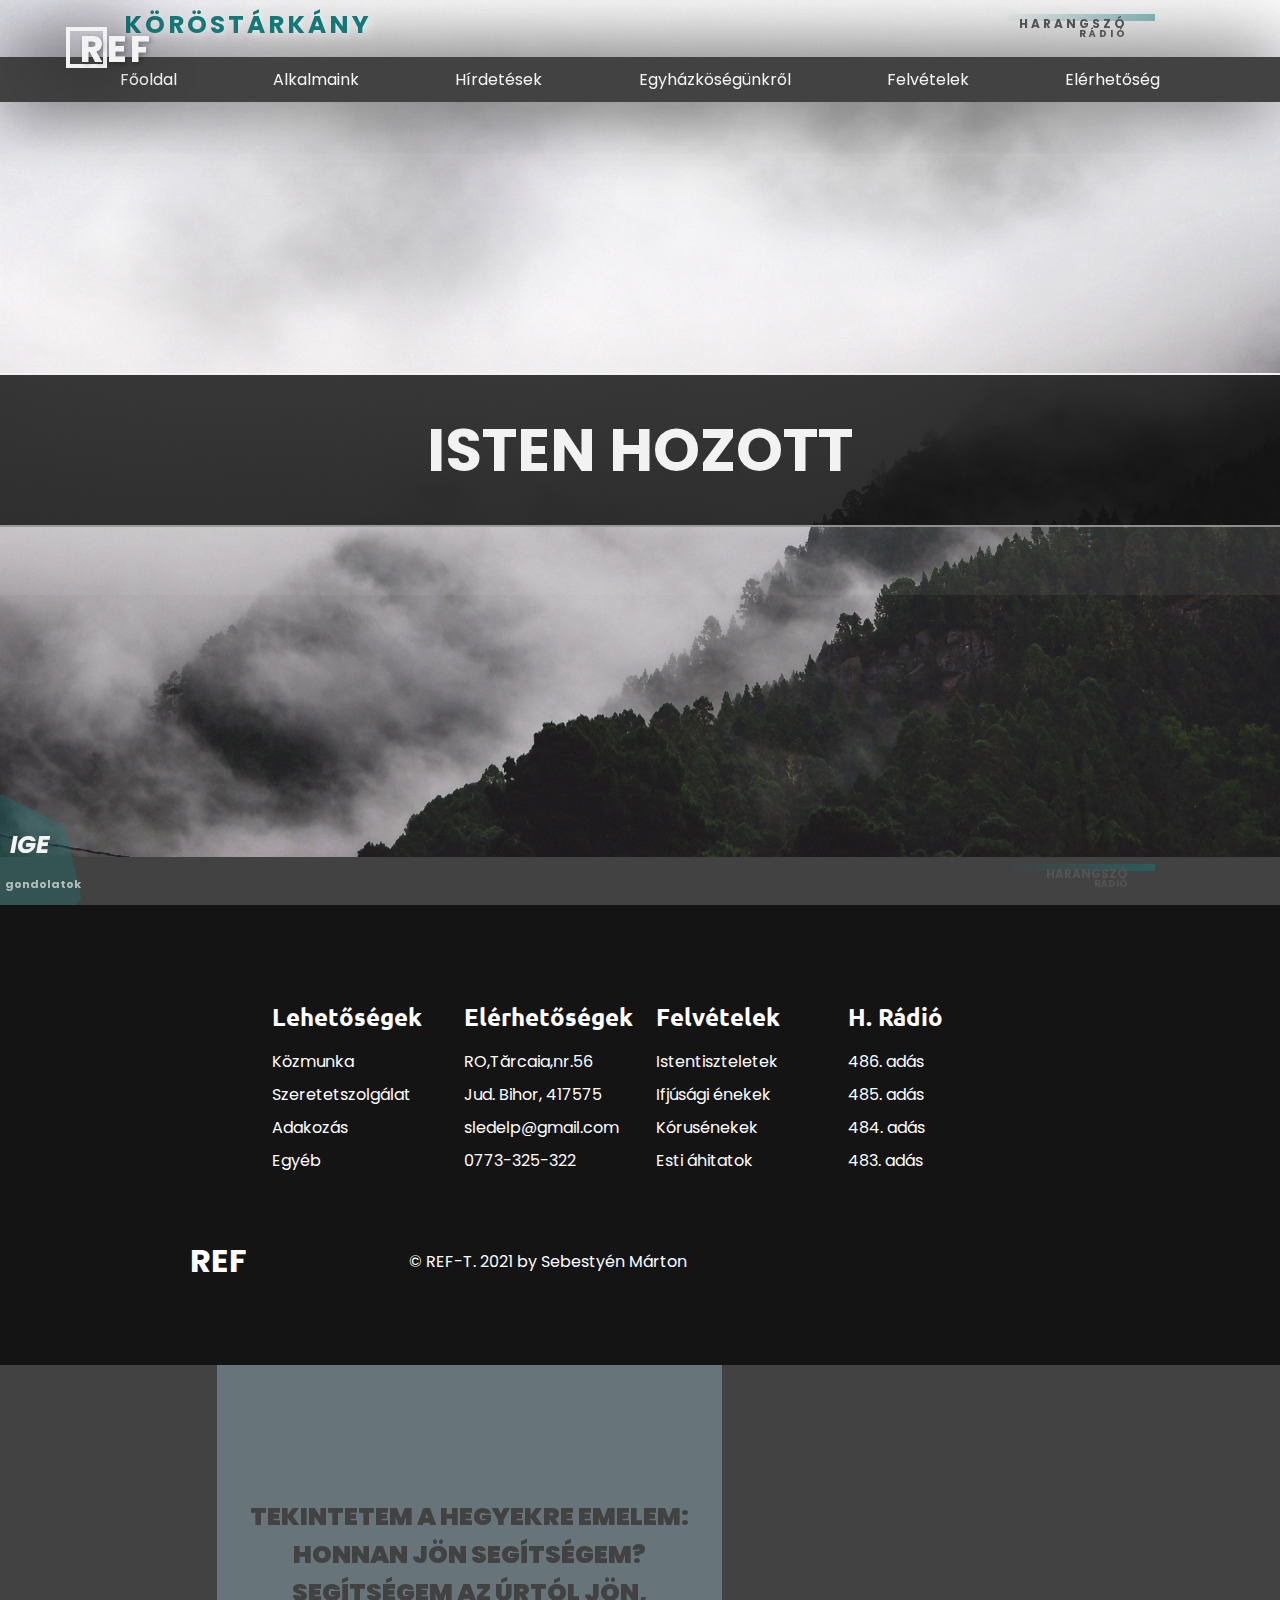
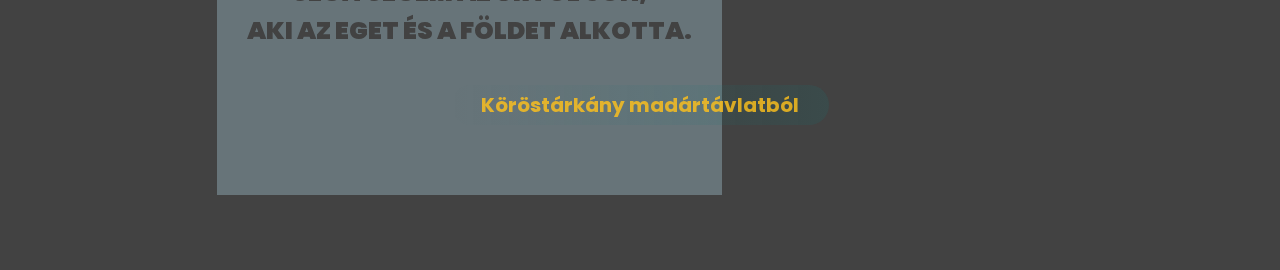
==== commit efff94a7: "4. commit" ====
--- a/index.html
+++ b/index.html
@@ -240,4 +240,4 @@
       </form>
     </div>
 </body>
-</html>
+</html>--- a/style.css
+++ b/style.css
@@ -1141,7 +1141,7 @@
 
 /* Full-width input fields */
 /*******************************LOGIN********************************/
-input[type=felhasznalonev], input[type=jelszo] {
+input[type=username], input[type=password] {
   width: 100%;
   padding: 12px 20px;
   margin: 8px 0;
@@ -1151,7 +1151,7 @@
   background-color: #535353;
   color: #f4f4f4;
 }
-button {
+input[type=submit] {
   background-color: #157878;
   color: white;
   padding: 14px 20px;
@@ -1160,7 +1160,7 @@
   cursor: pointer;
   width: 100%;
 }
-button:hover {
+input[type=submit]:hover {
   opacity: 0.8;
 }
 .cancelbtn {
